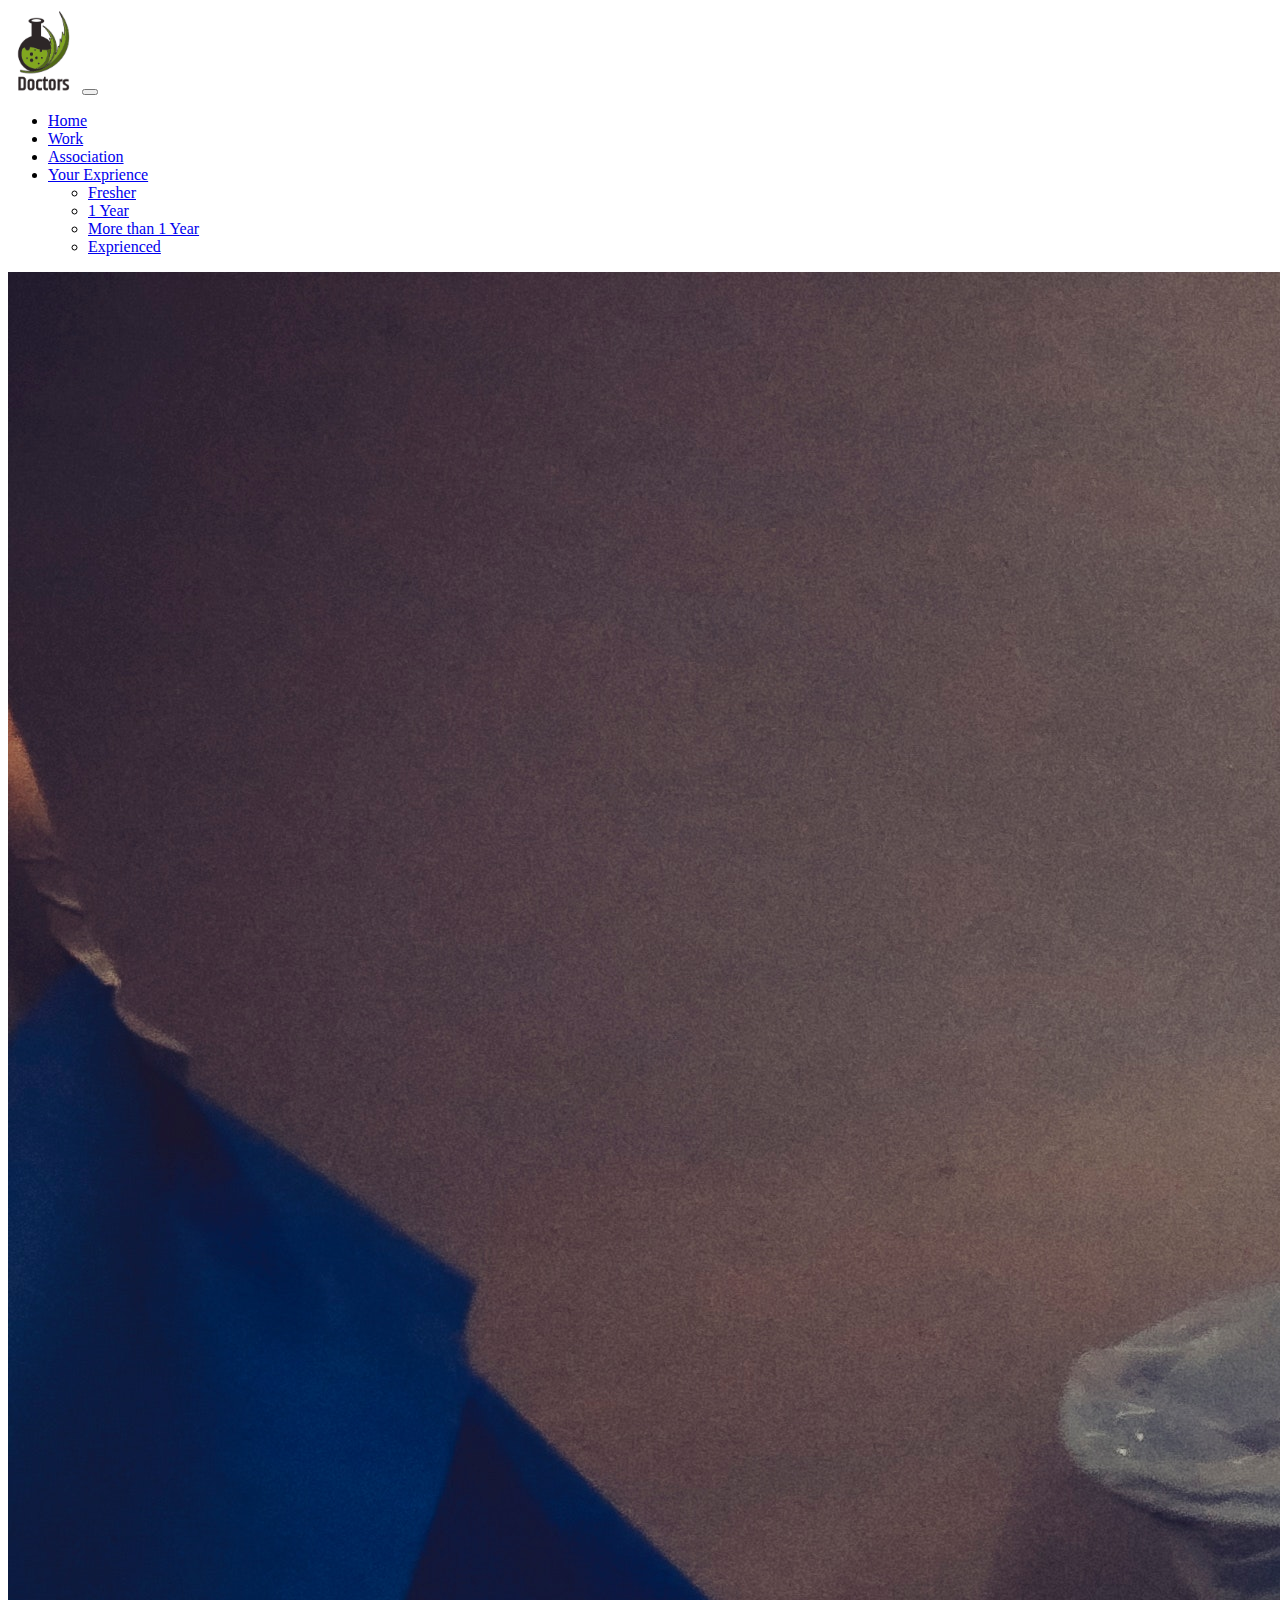
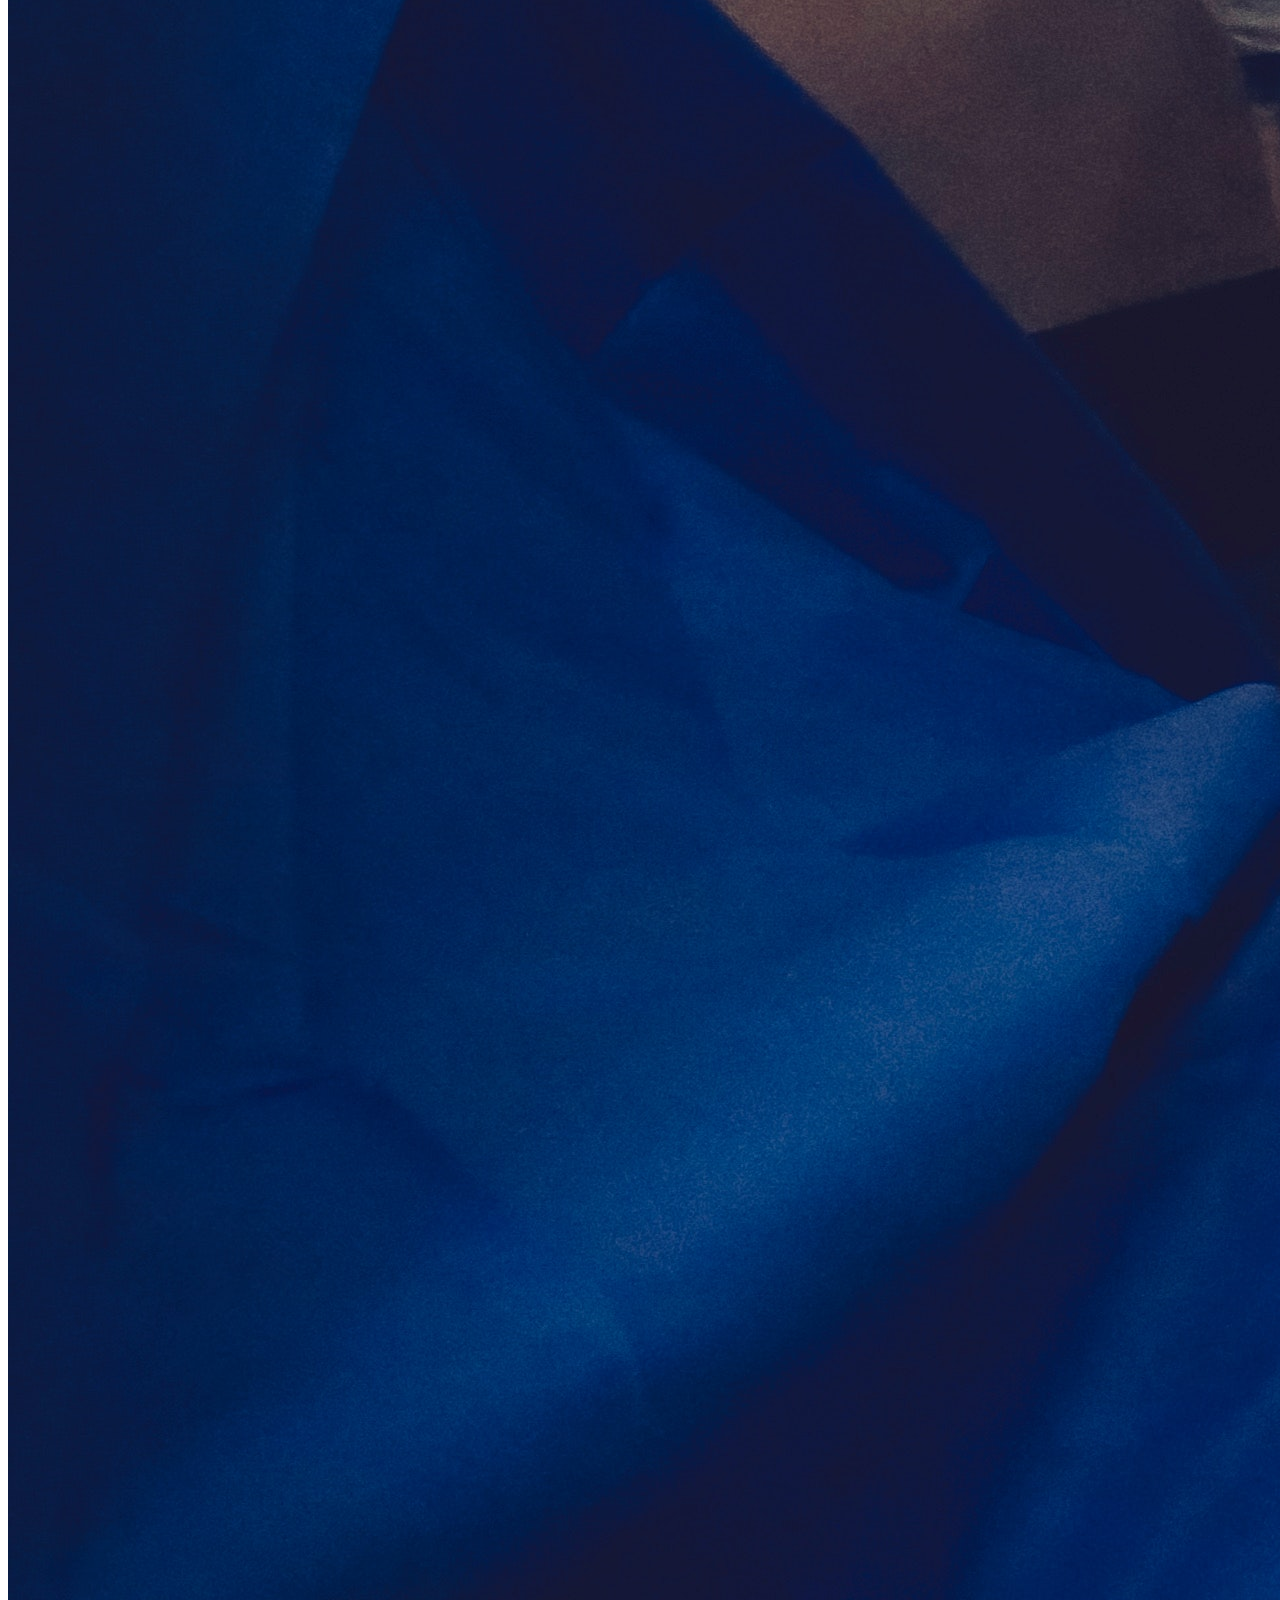
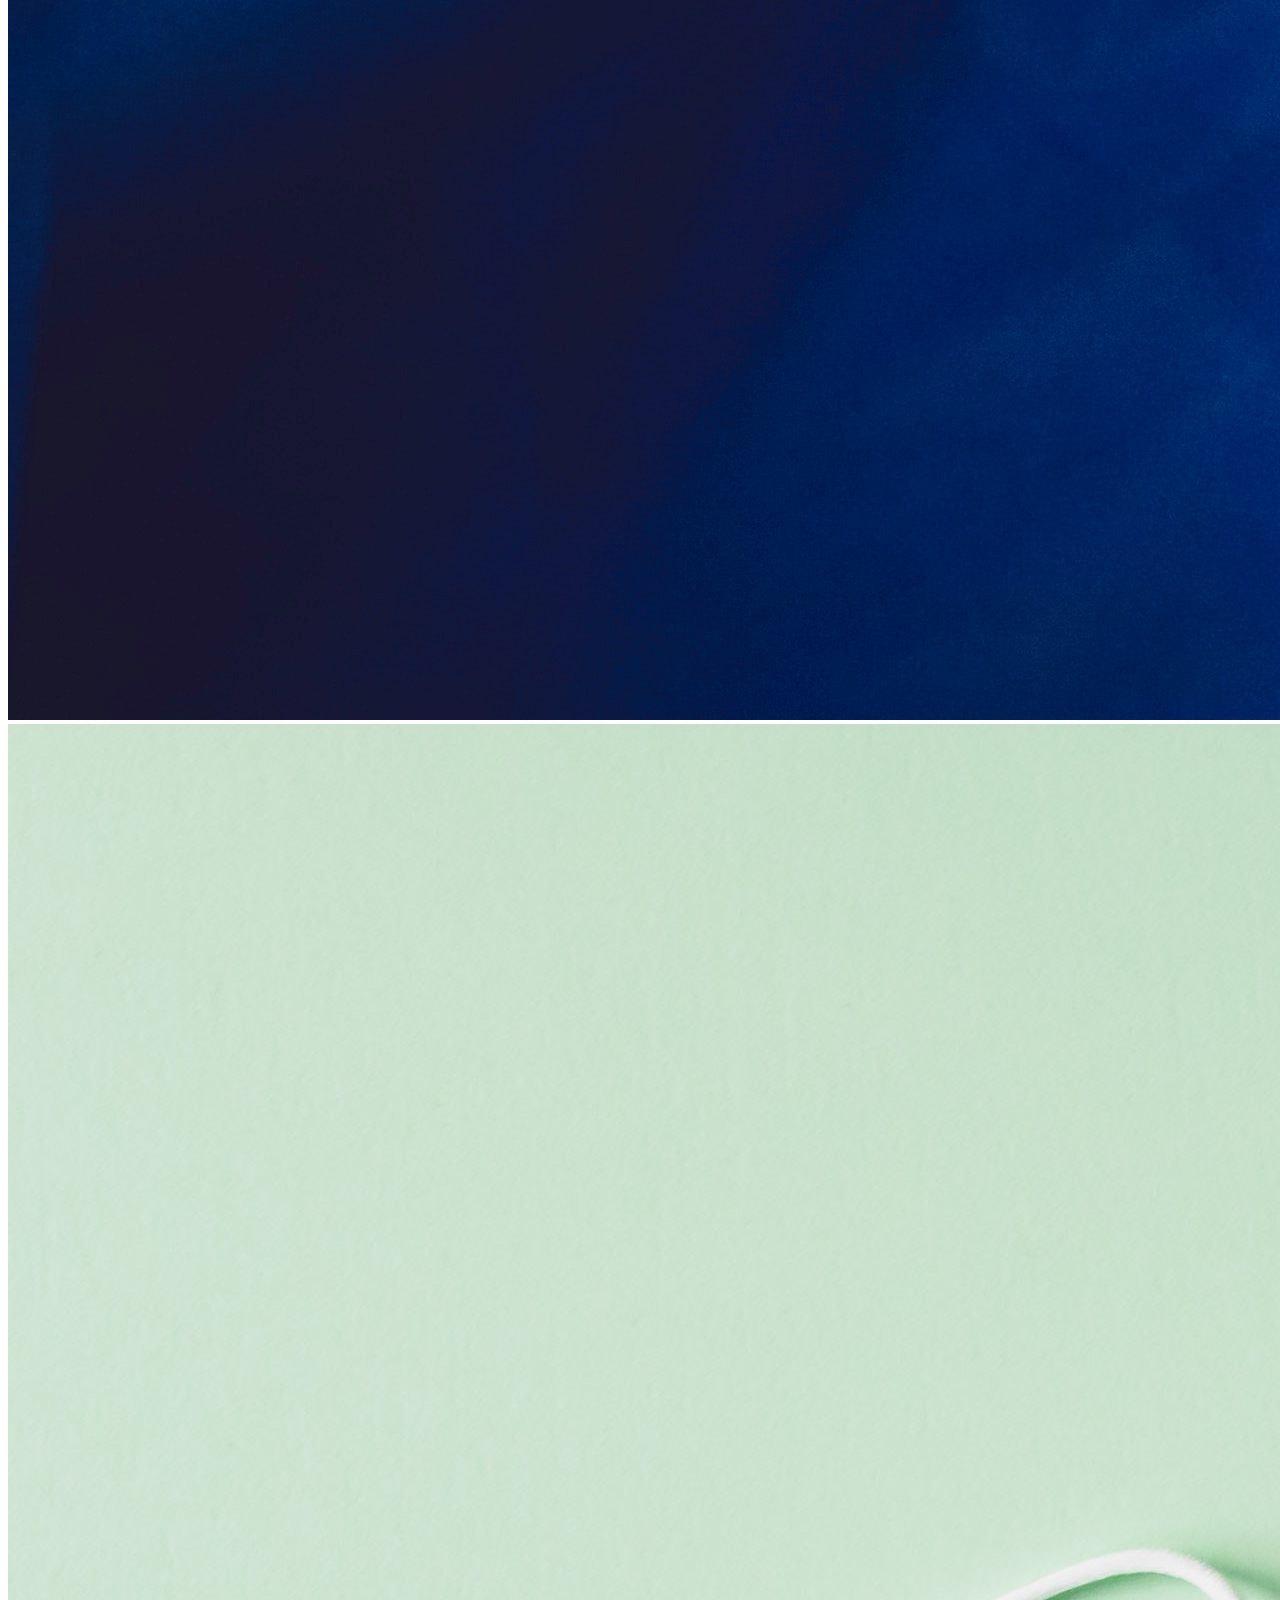
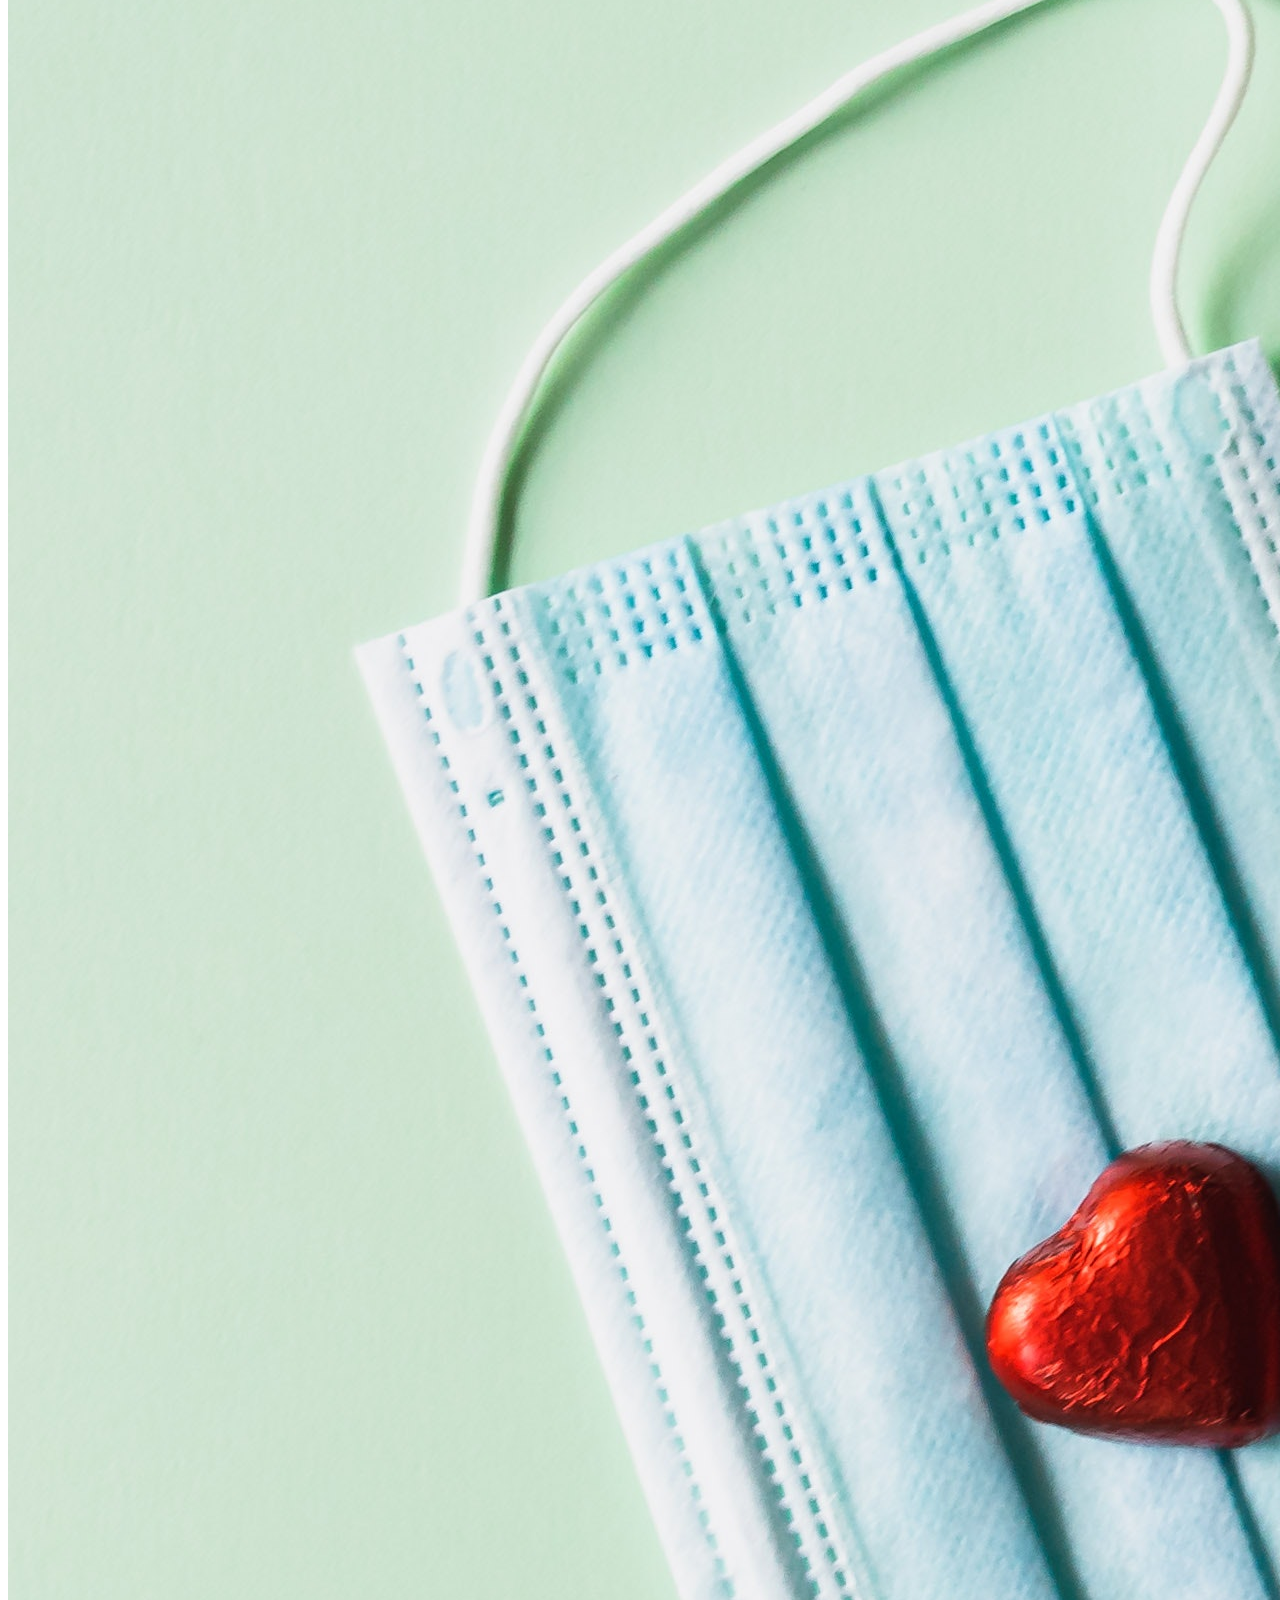
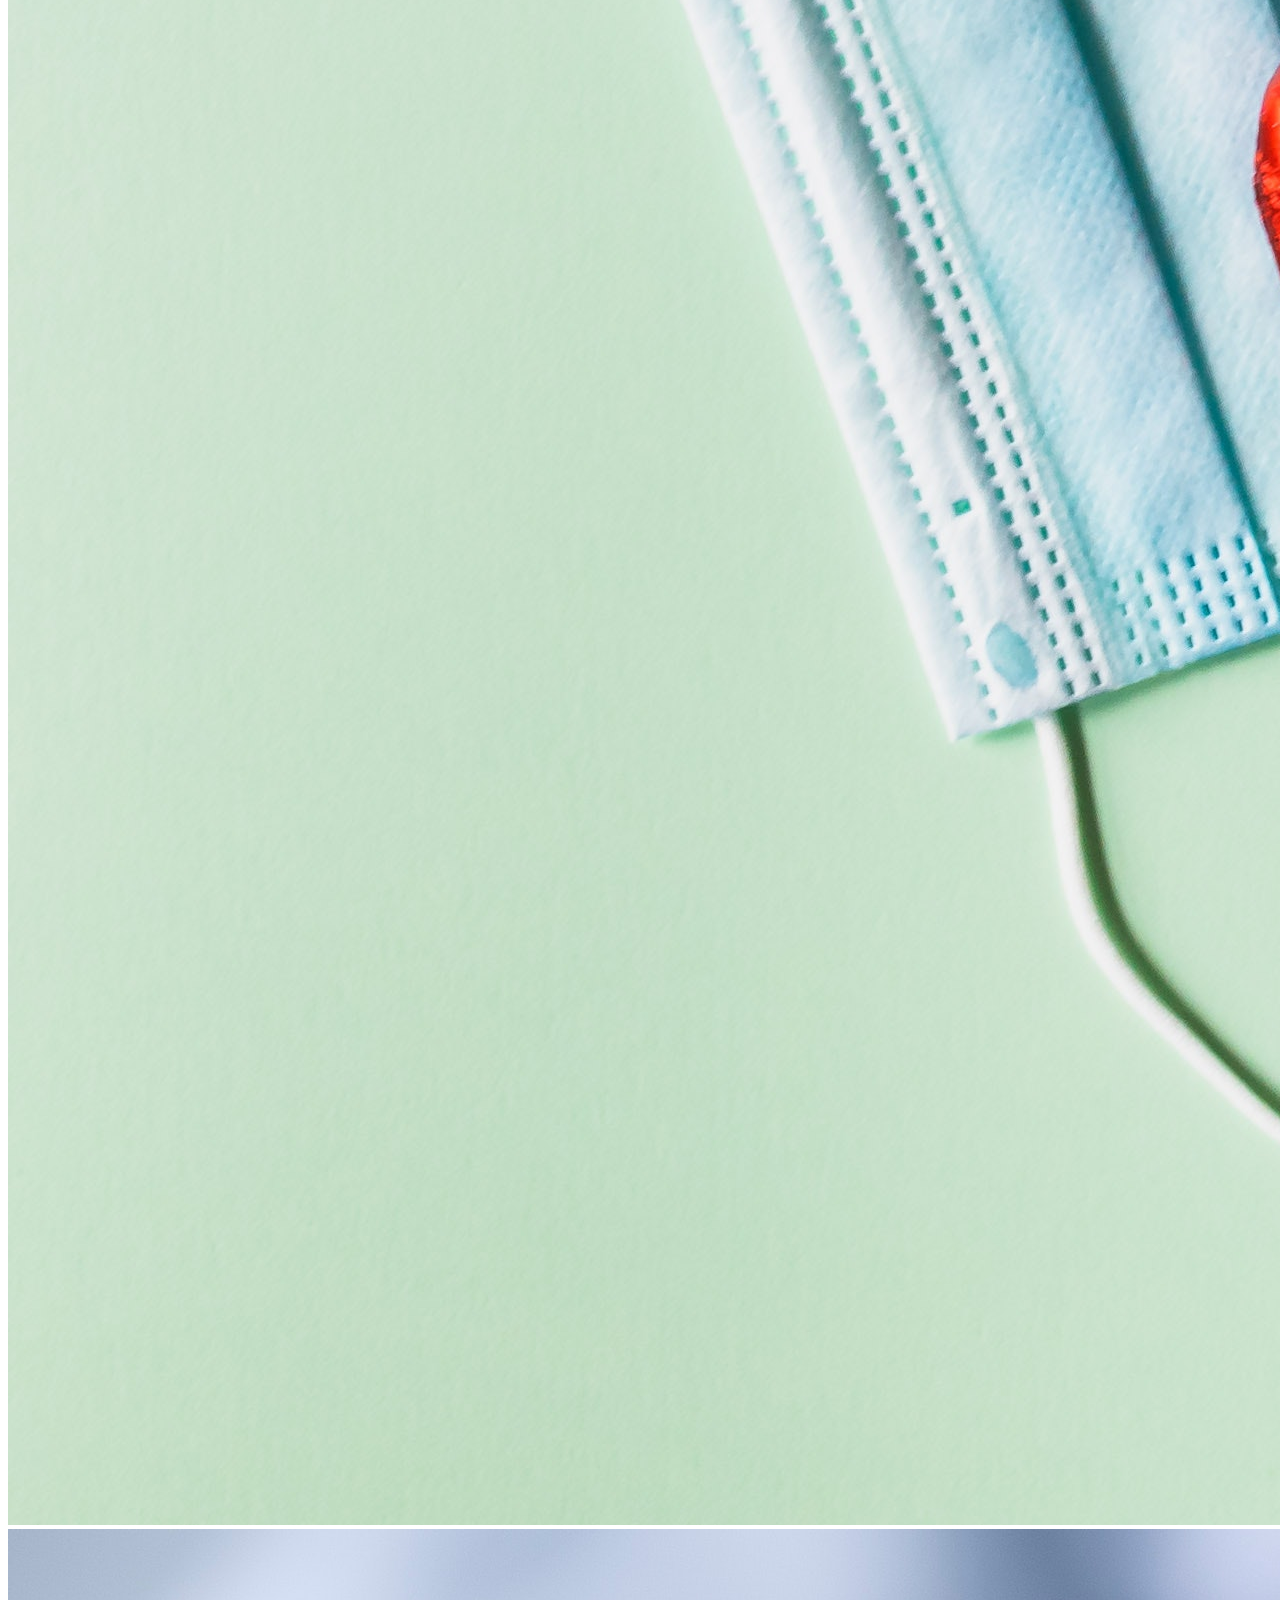
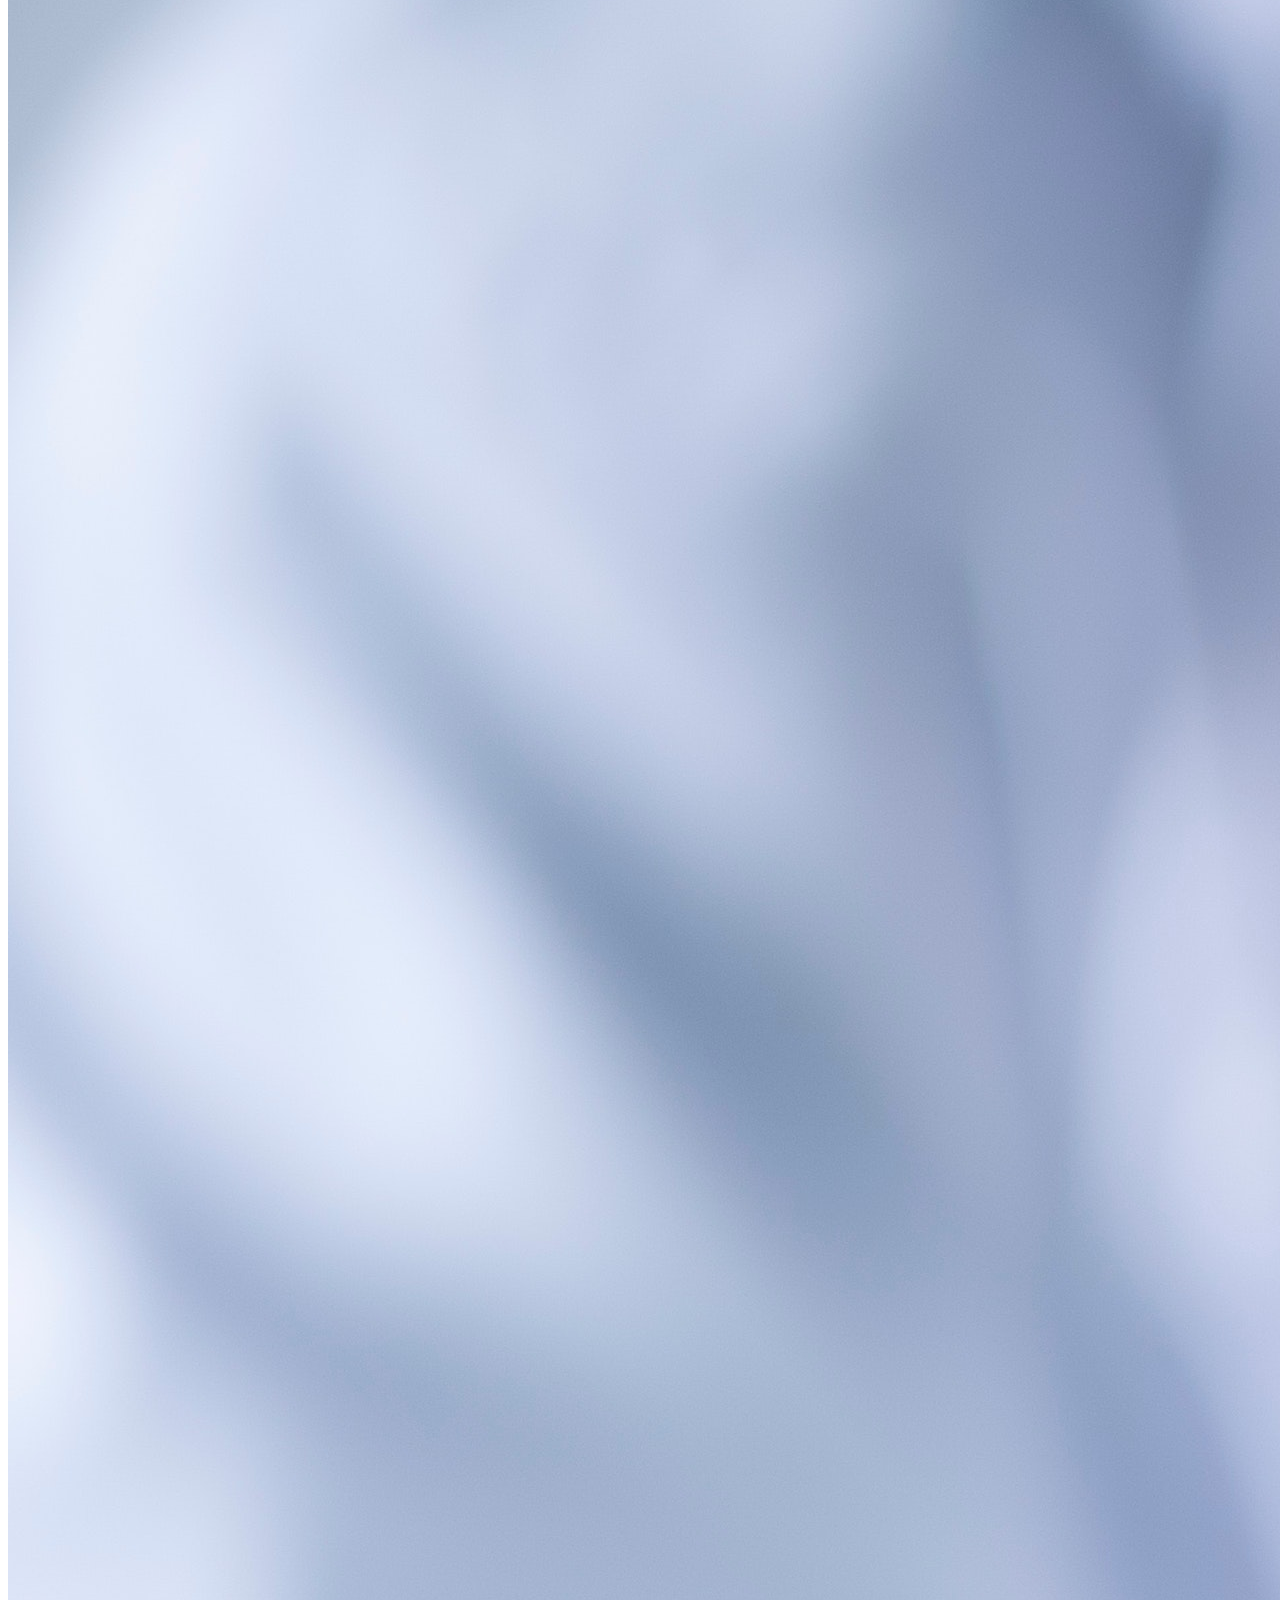
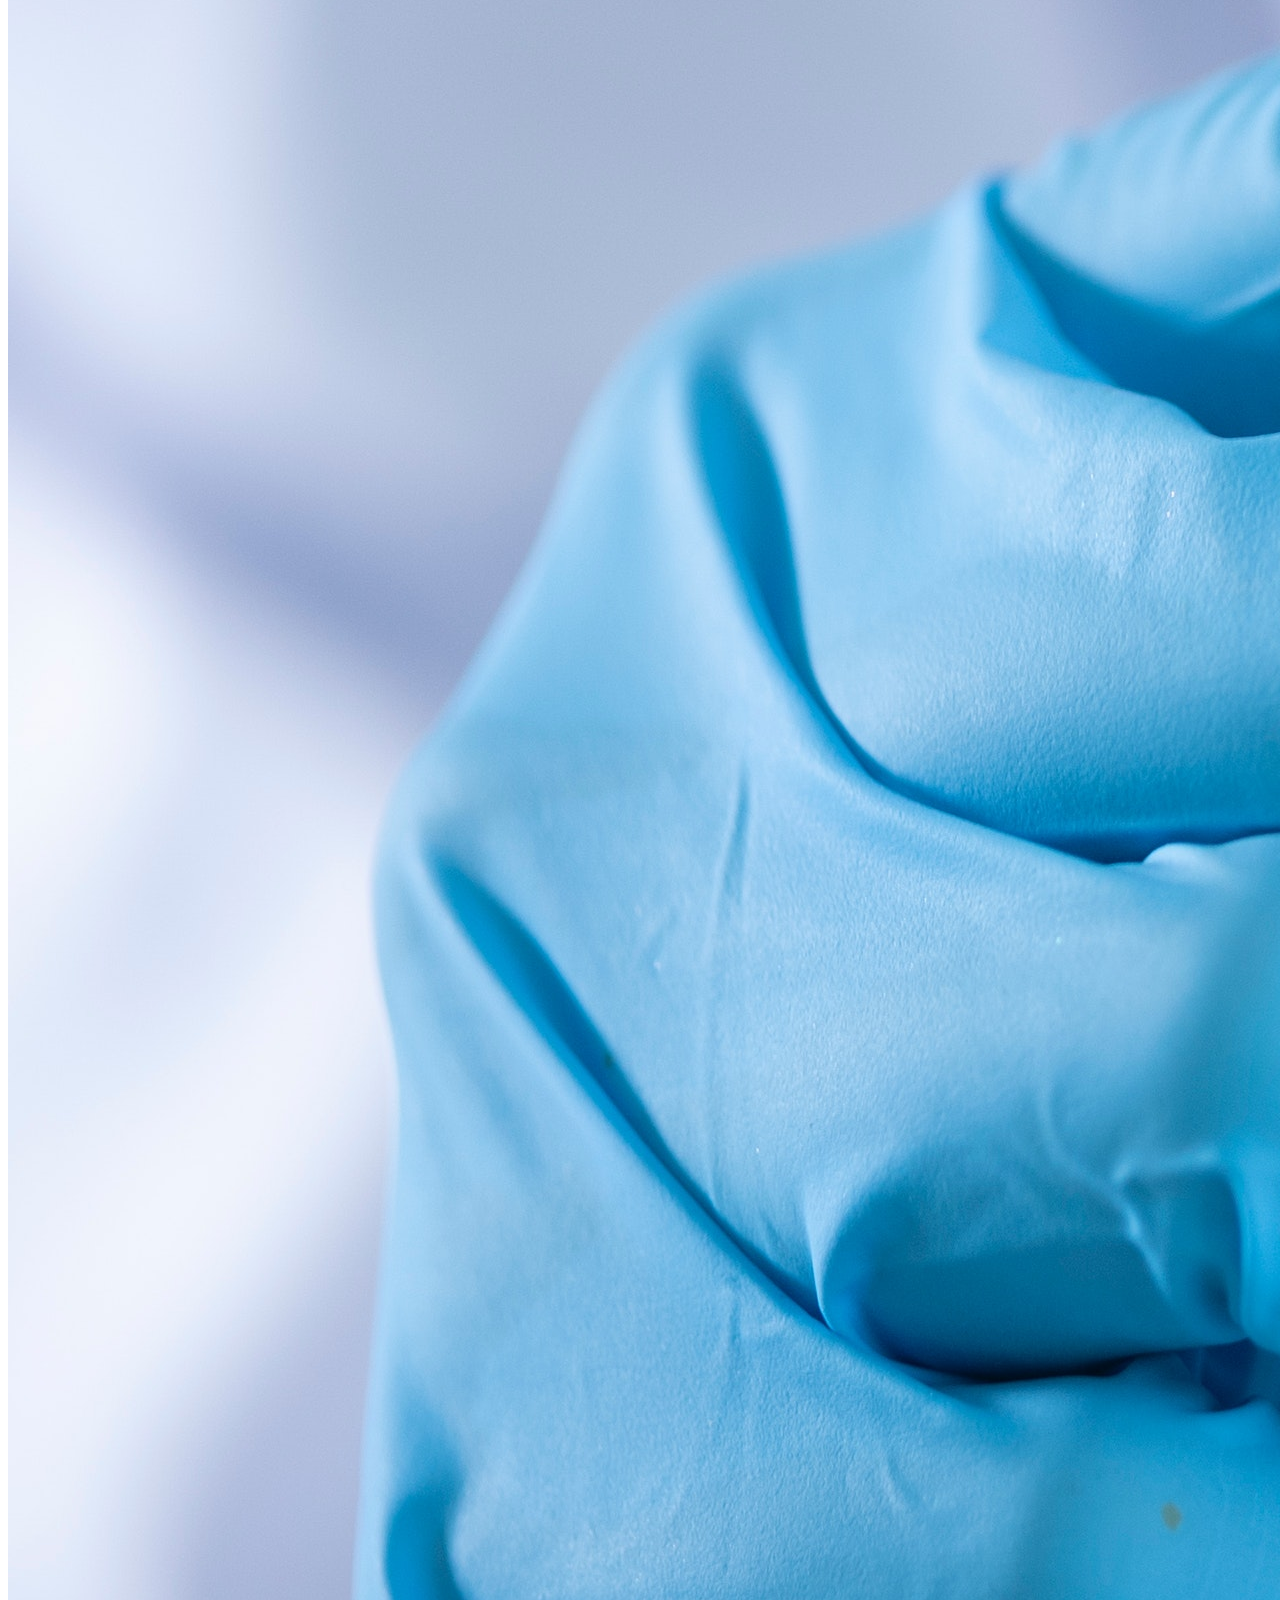
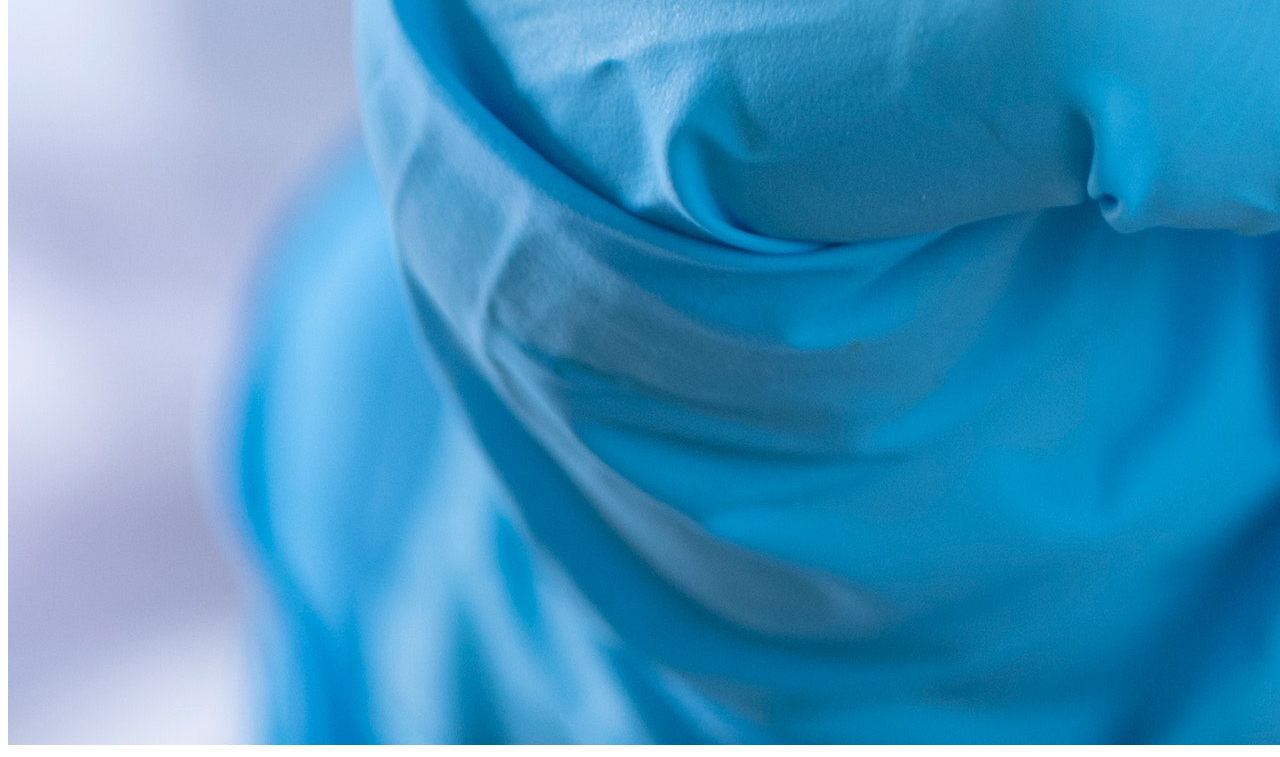
==== index.html @ 4e3b85be "half" ====
<!DOCTYPE html>
<html lang="en">
<head>
    <meta charset="UTF-8">
    <meta name="viewport" content="width=device-width, initial-scale=1.0">
    <link rel="shortcut icon" href="https://clipground.com/images/bootstrap-icon-png-8.png" type="image/x-icon">
    <title>The Docs</title>
    <link href="https://cdn.jsdelivr.net/npm/bootstrap@5.3.2/dist/css/bootstrap.min.css" rel="stylesheet" integrity="sha384-T3c6CoIi6uLrA9TneNEoa7RxnatzjcDSCmG1MXxSR1GAsXEV/Dwwykc2MPK8M2HN" crossorigin="anonymous">
</head>

<style>
   .navbar-brand img{
        width: 100%;
        max-width: 70px;
    }
</style>
<body>
    
    <!-- navbar -->
    <nav class="navbar navbar-expand-lg bg-body-tertiary">
        <div class="container-fluid" style="background-color: white
        ;">
          <a class="navbar-brand" href="#"><img src="./icon.png
            " alt=""></a>
          <button class="navbar-toggler" type="button" data-bs-toggle="collapse" data-bs-target="#navbarNavDropdown" aria-controls="navbarNavDropdown" aria-expanded="false" aria-label="Toggle navigation">
            <span class="navbar-toggler-icon"></span>
          </button>
          <div class="collapse navbar-collapse" id="navbarNavDropdown">
            <ul class="navbar-nav">
              <li class="nav-item">
                <a class="nav-link active" aria-current="page" href="#">Home</a>
              </li>
              <li class="nav-item">
                <a class="nav-link" href="#">Work</a>
              </li>
              <li class="nav-item">
                <a class="nav-link" href="#">Association</a>
              </li>
              <li class="nav-item dropdown">
                <a class="nav-link dropdown-toggle" href="#" role="button" data-bs-toggle="dropdown" aria-expanded="false">
                  Your Exprience
                </a>
                <ul class="dropdown-menu">
                  <li><a class="dropdown-item" href="#">Fresher</a></li>
                  <li><a class="dropdown-item" href="#">1 Year</a></li>
                  <li><a class="dropdown-item" href="#"> More than 1 Year</a></li>
                  <li><a class="dropdown-item" href="#">Exprienced</a></li>
                </ul>
              </li>
            </ul>
          </div>
        </div>
      </nav>


        <!-- slider -->
        <div id="carouselExampleSlidesOnly" class="carousel slide" data-bs-ride="carousel">
            <div class="carousel-inner">
              <div class="carousel-item active">
                <img src="./pexels-vidal-balielo-jr-3376790.jpg" class="img-fluid" alt="...">
              </div>
              <div class="carousel-item">
                <img src="./pexels-karolina-grabowska-4386489.jpg" class="img-fluid" alt="...">
              </div>
              <div class="carousel-item">
                <img src="./pexels-chokniti-khongchum-2280568.jpg" class="img-fluid" alt="...">
              </div>
            </div>
          </div>


          <!-- cards -->
          

    <script src="https://cdn.jsdelivr.net/npm/bootstrap@5.3.2/dist/js/bootstrap.bundle.min.js" integrity="sha384-C6RzsynM9kWDrMNeT87bh95OGNyZPhcTNXj1NW7RuBCsyN/o0jlpcV8Qyq46cDfL" crossorigin="anonymous"></script>
</body>
</html>
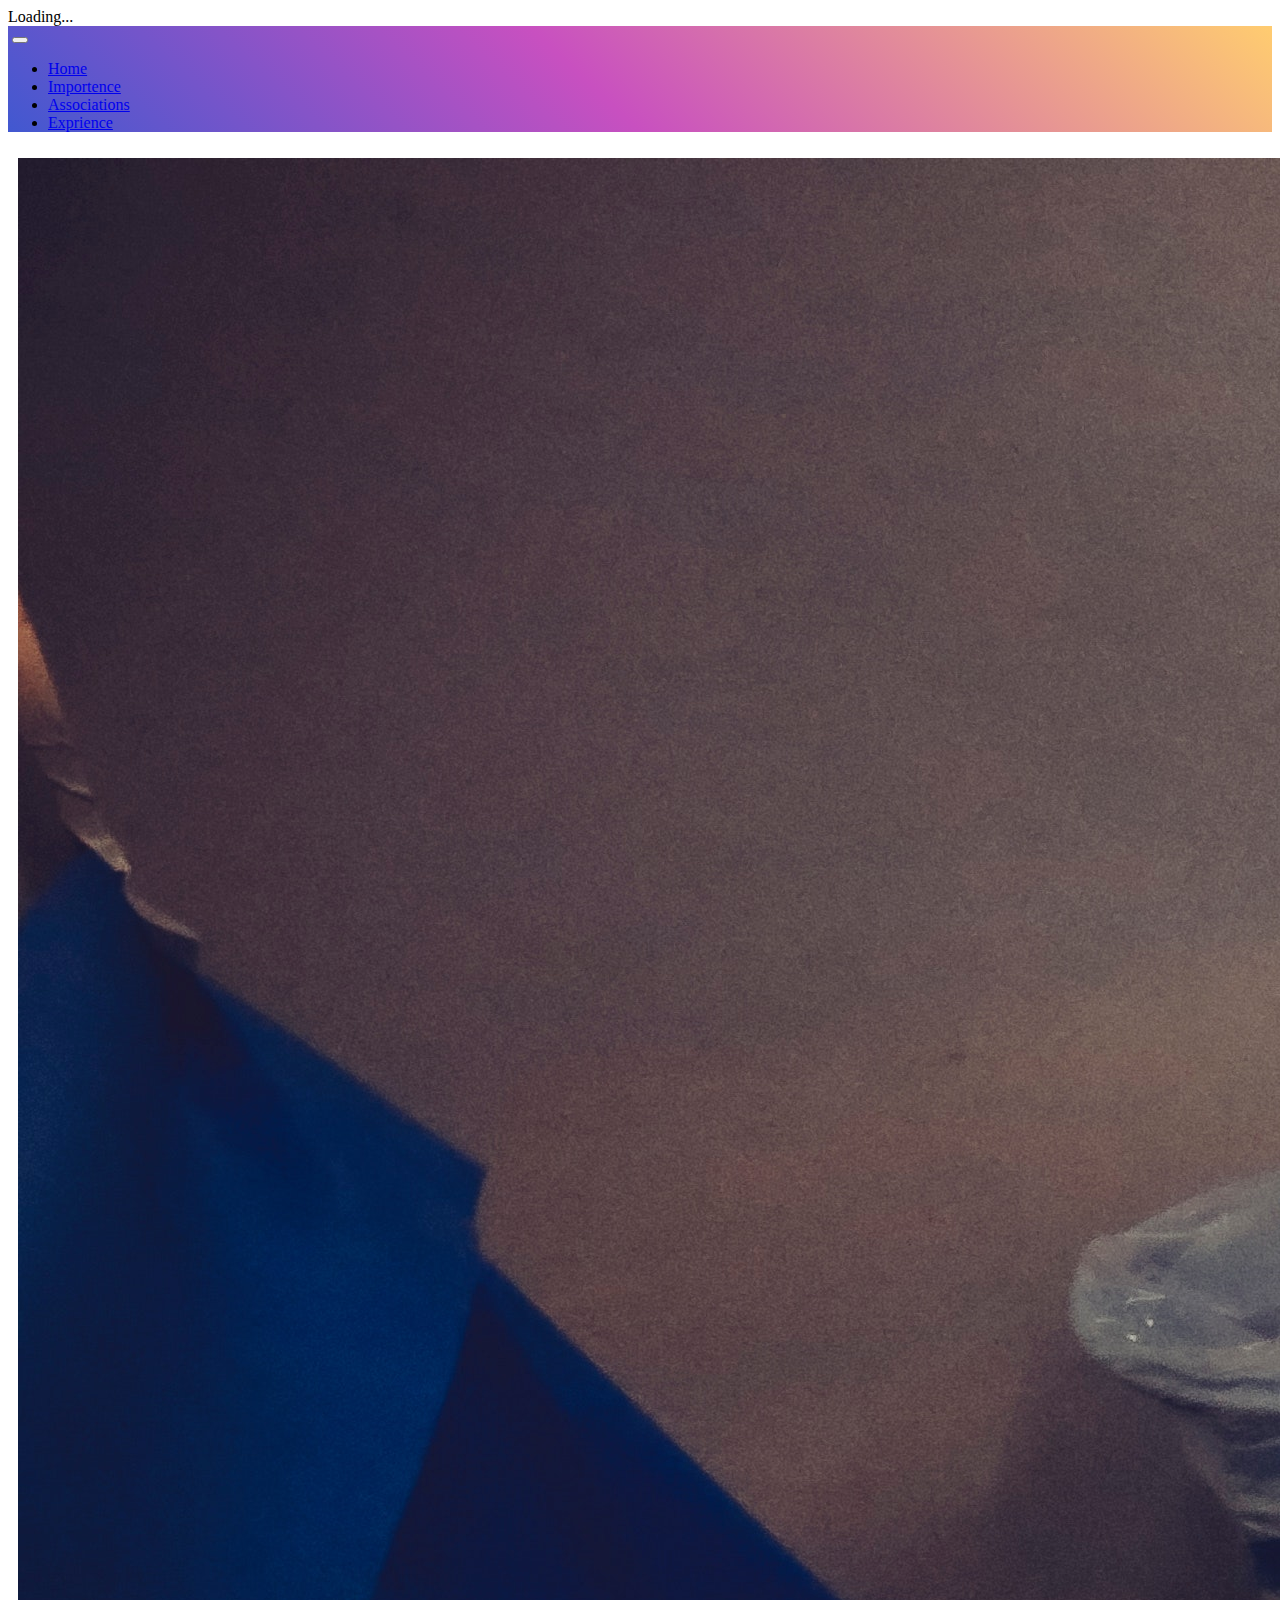
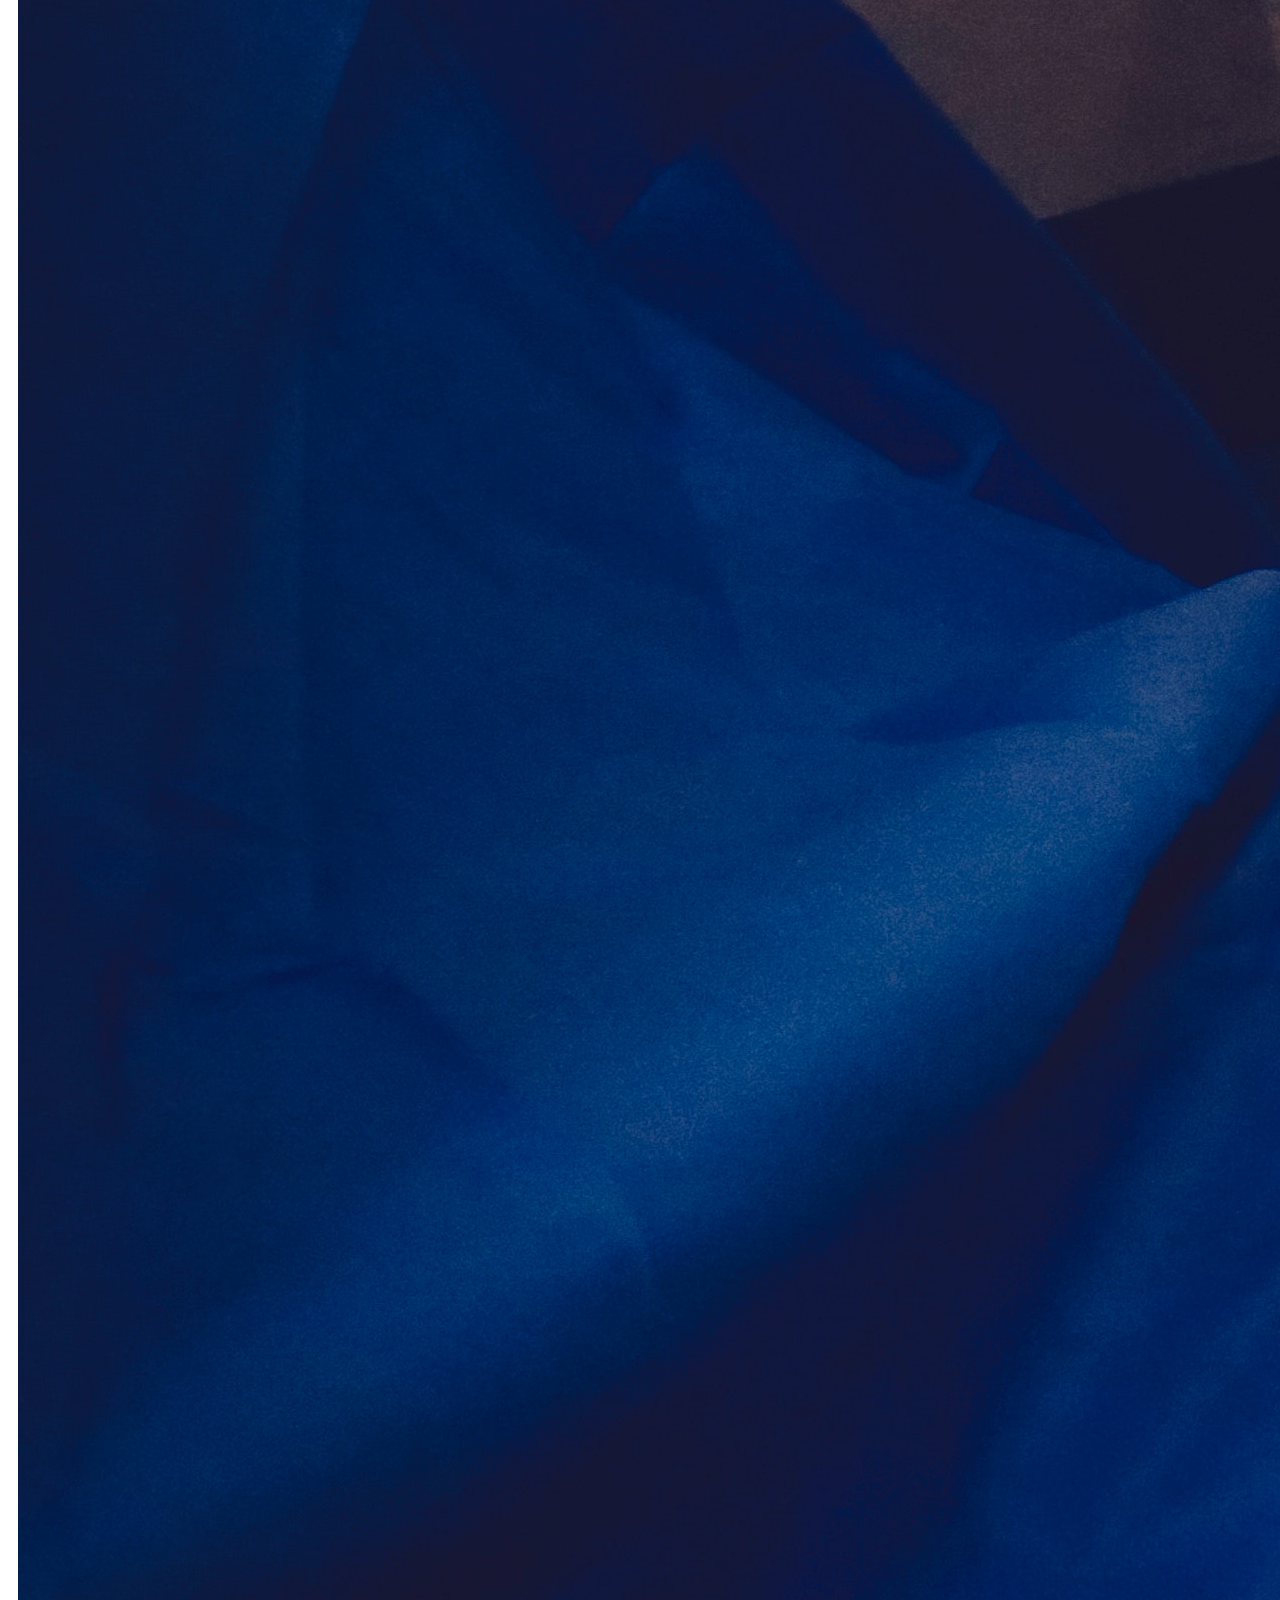
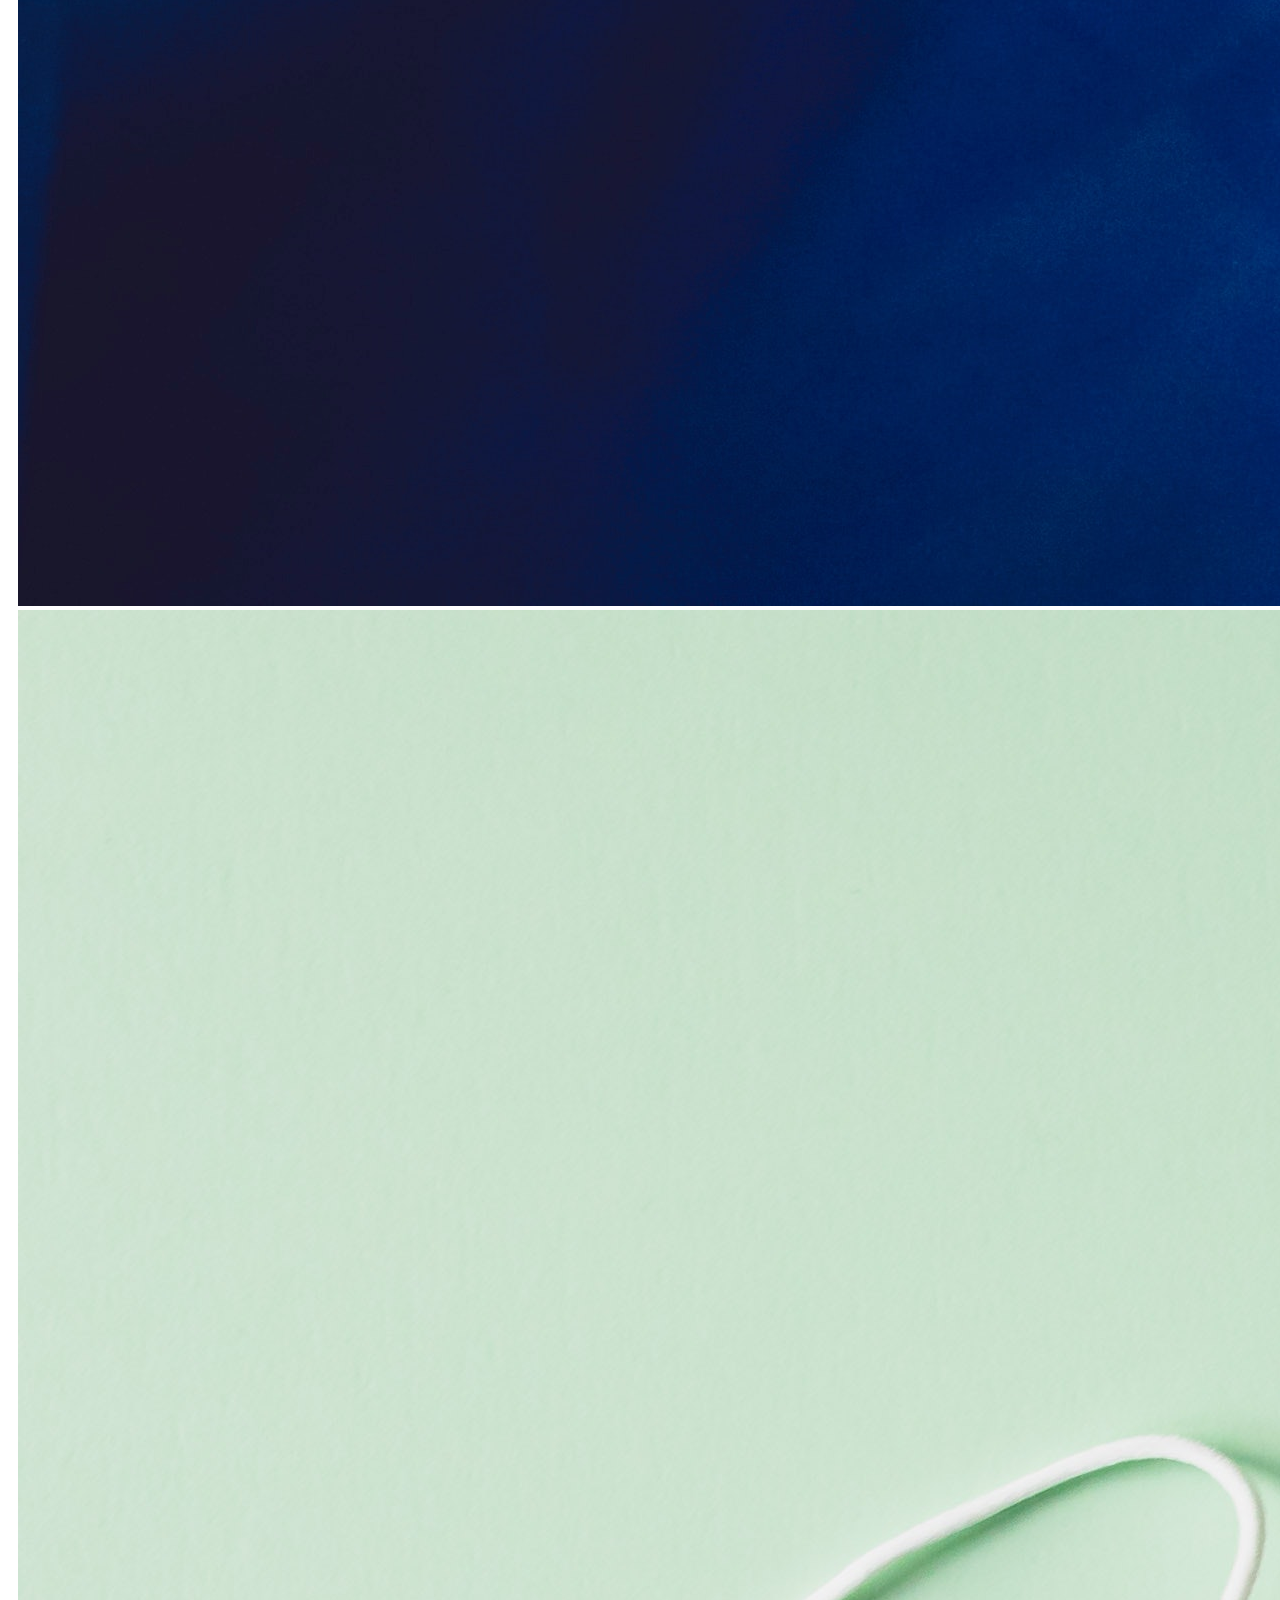
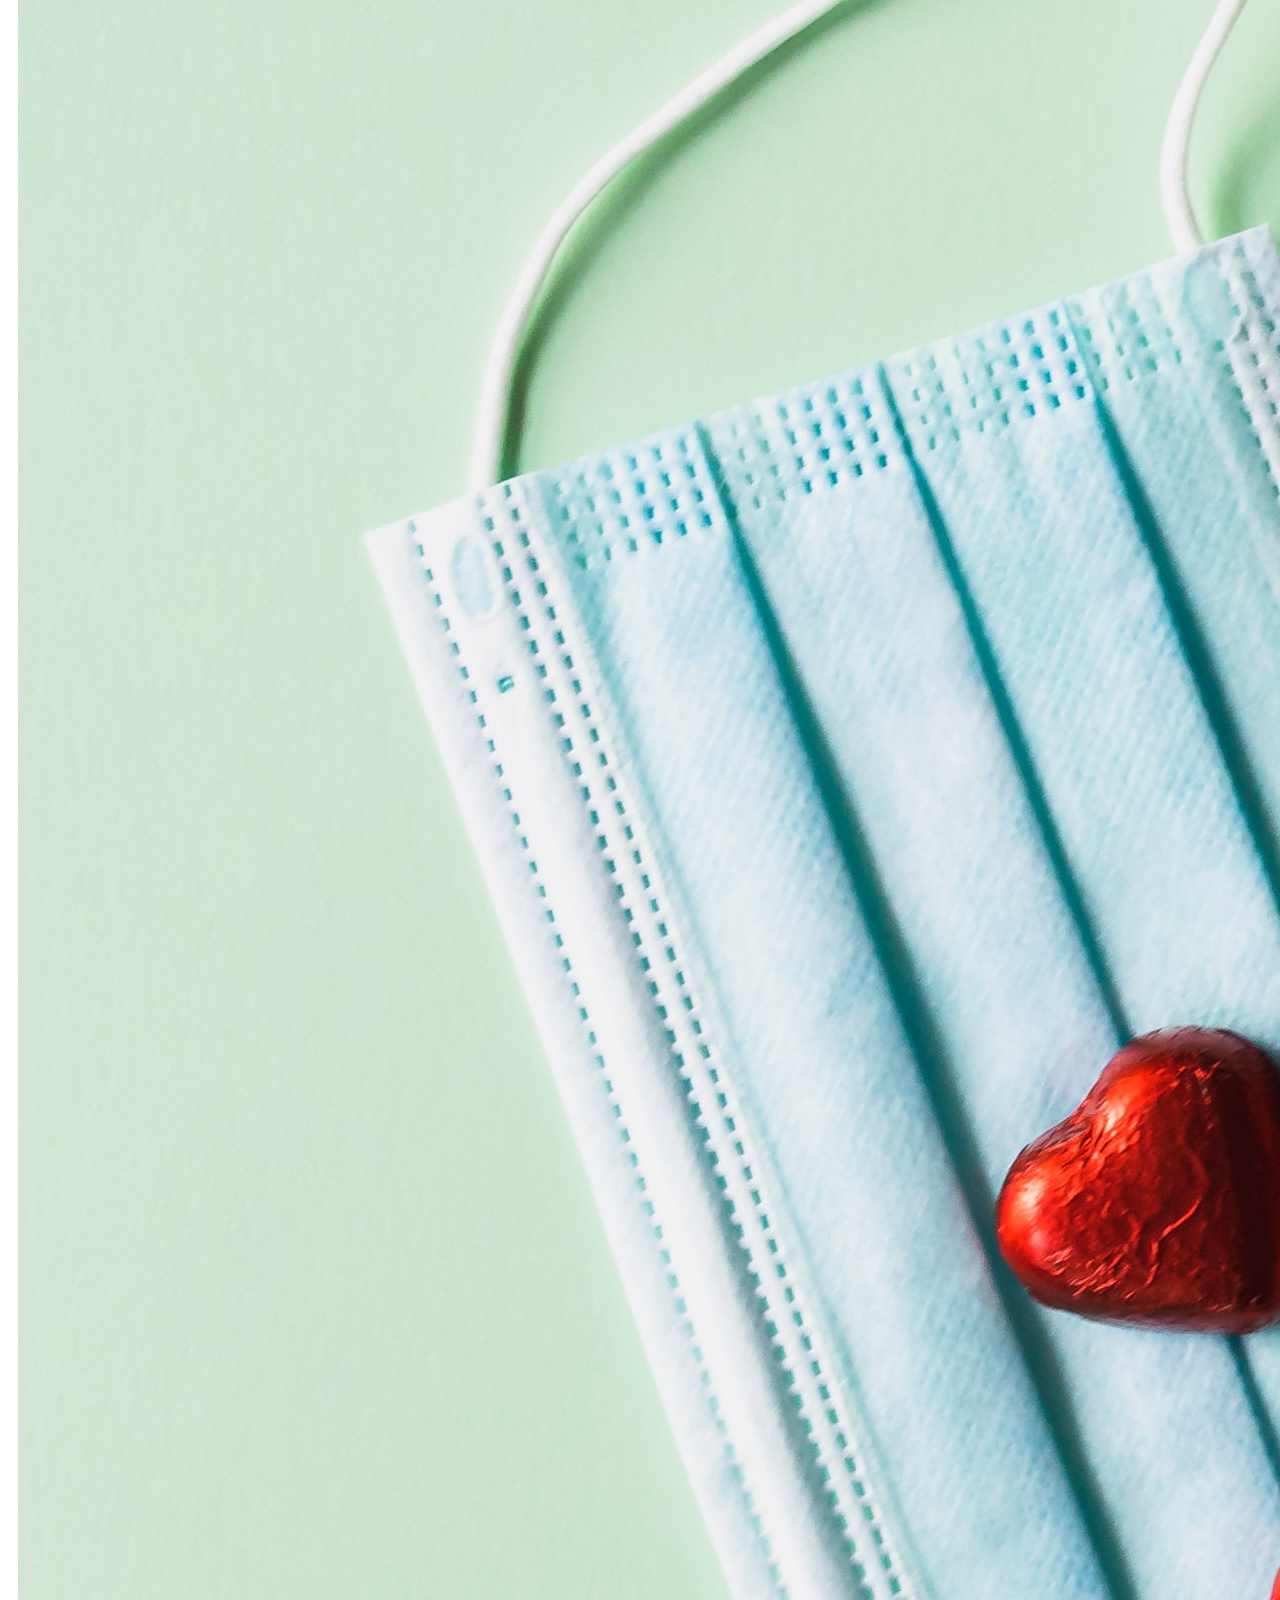
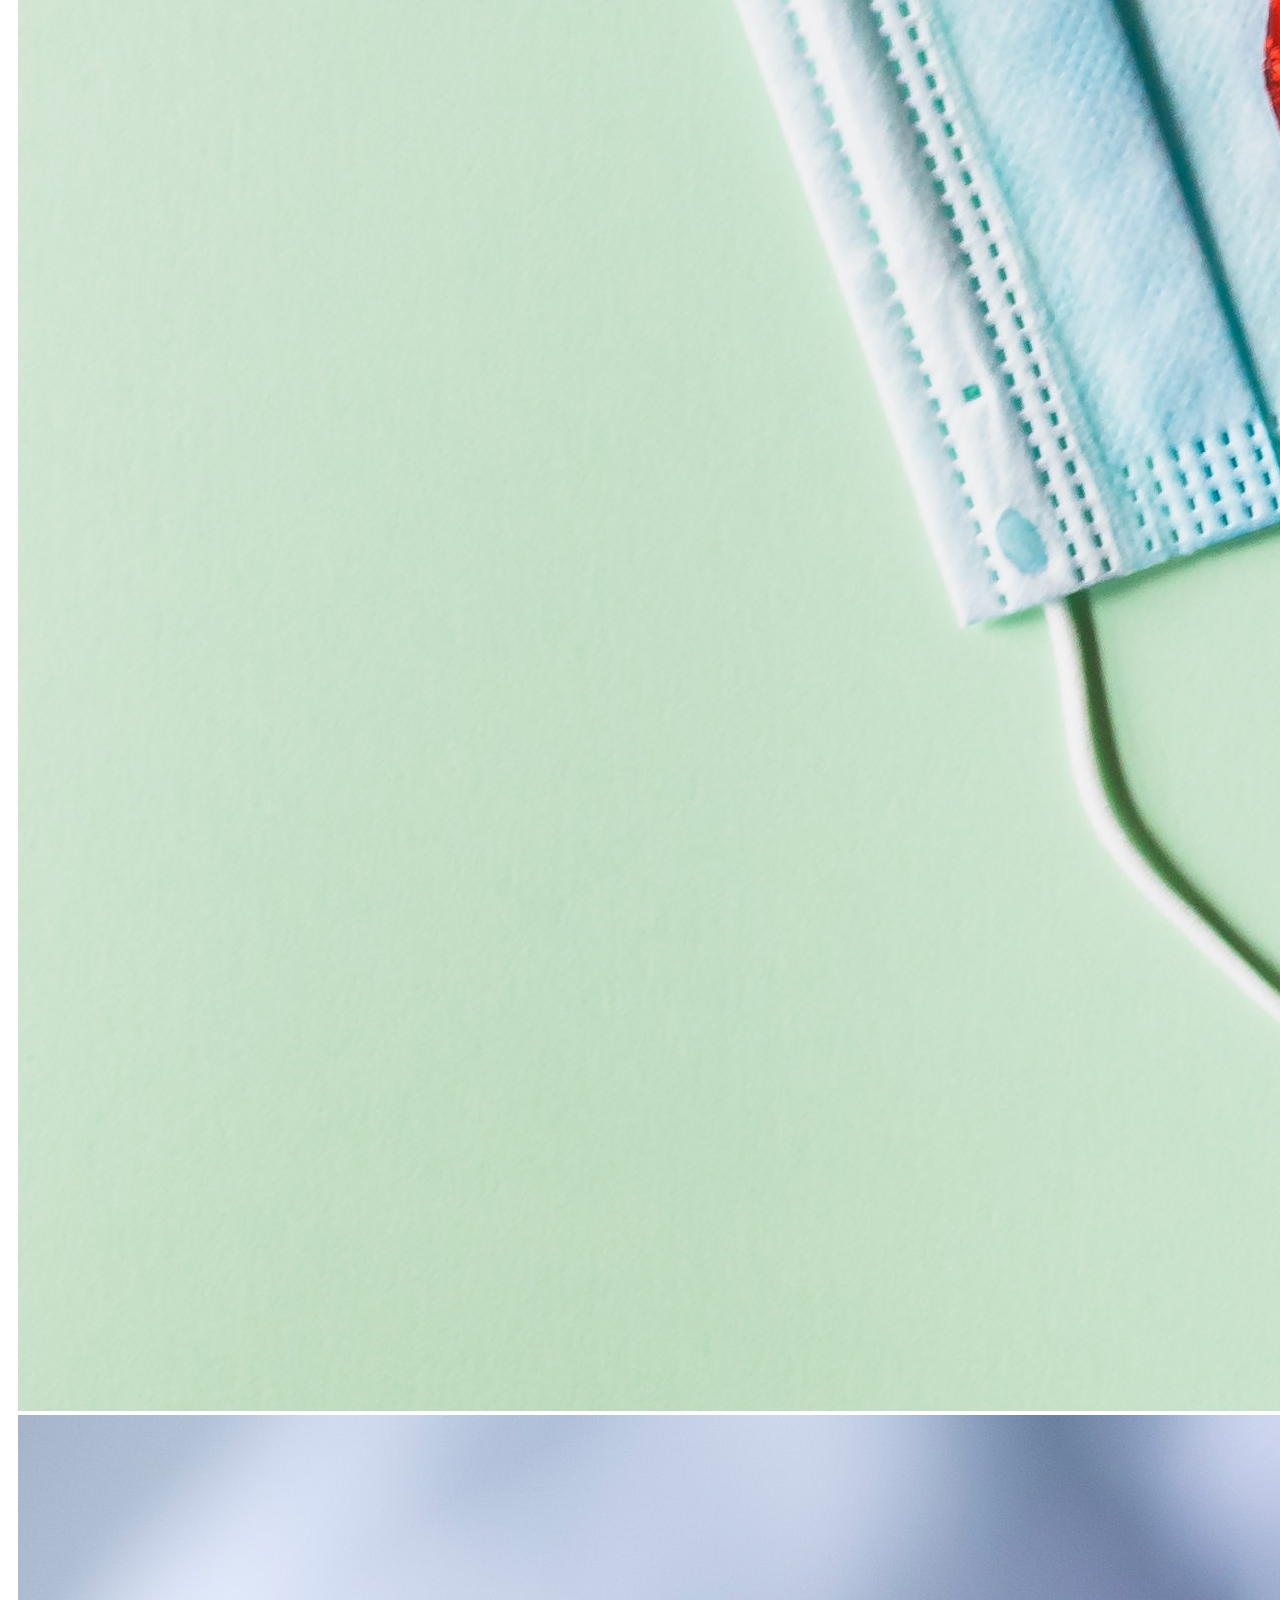
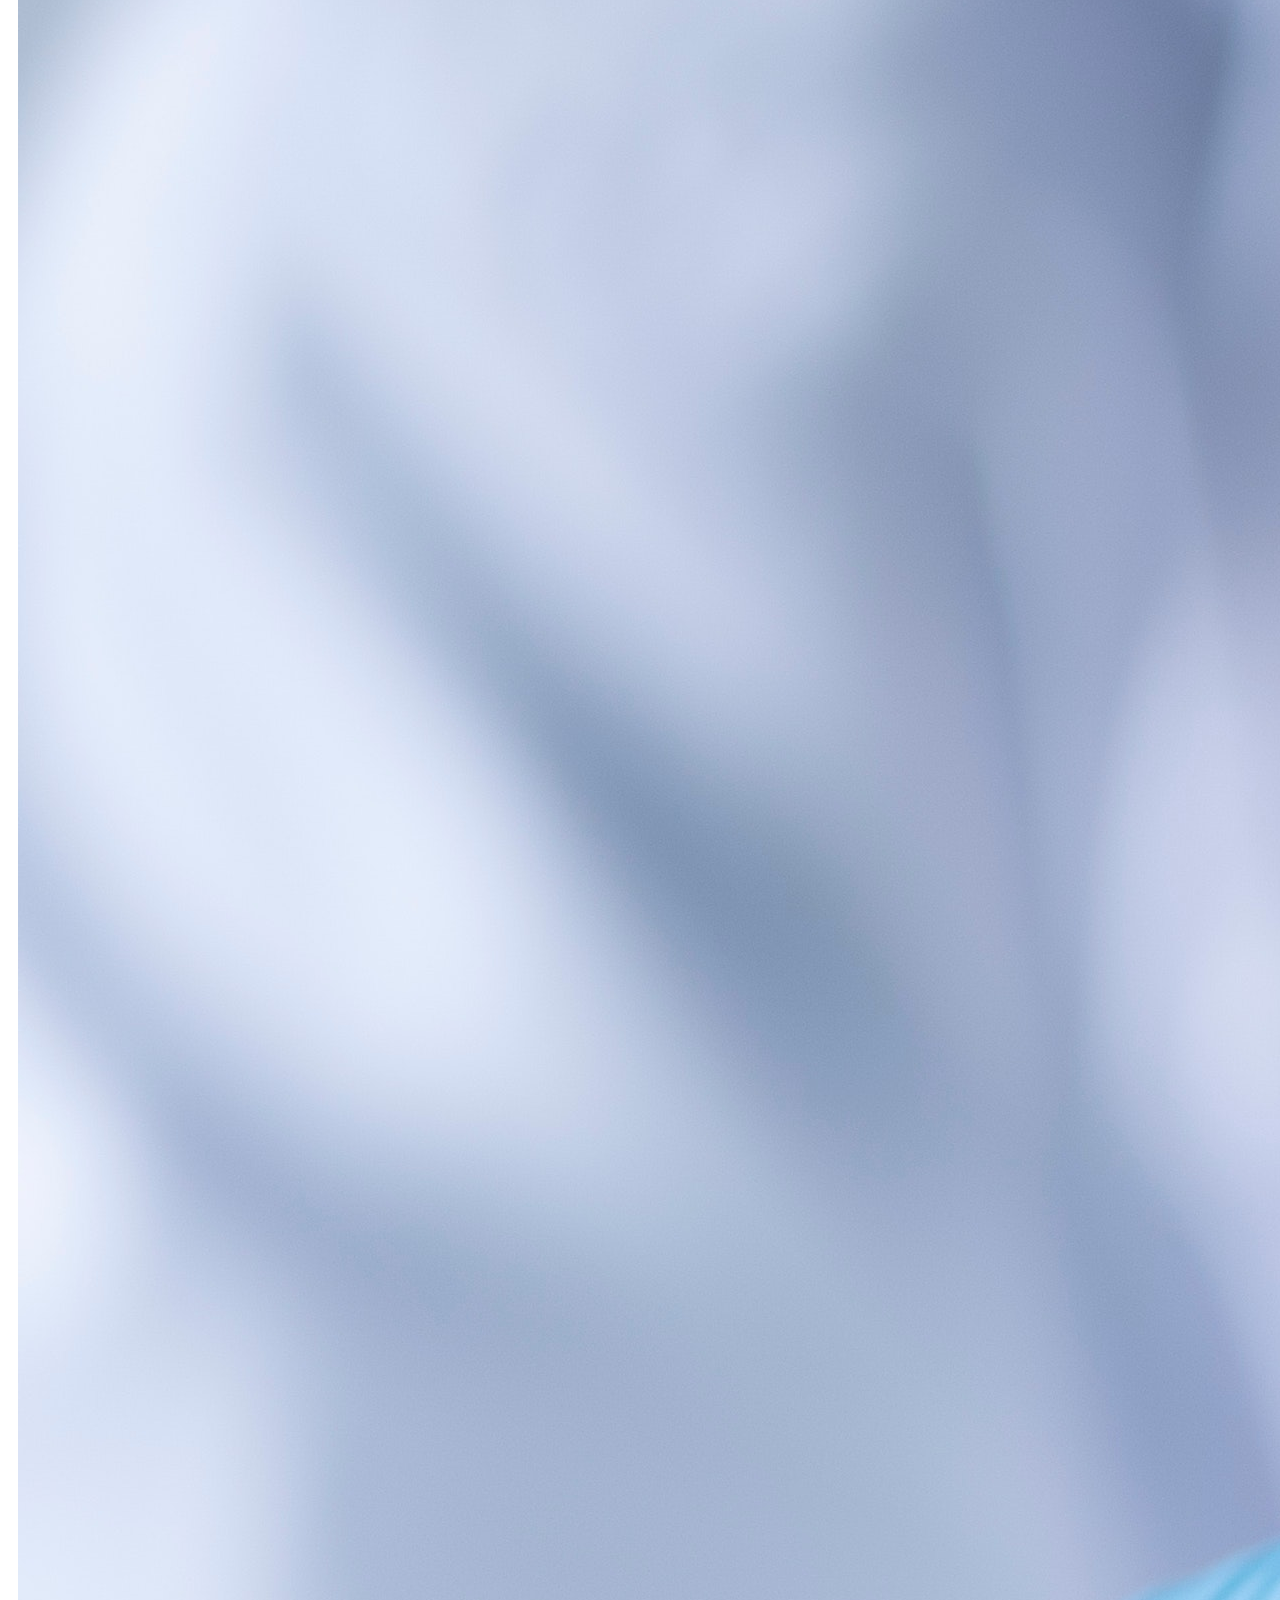
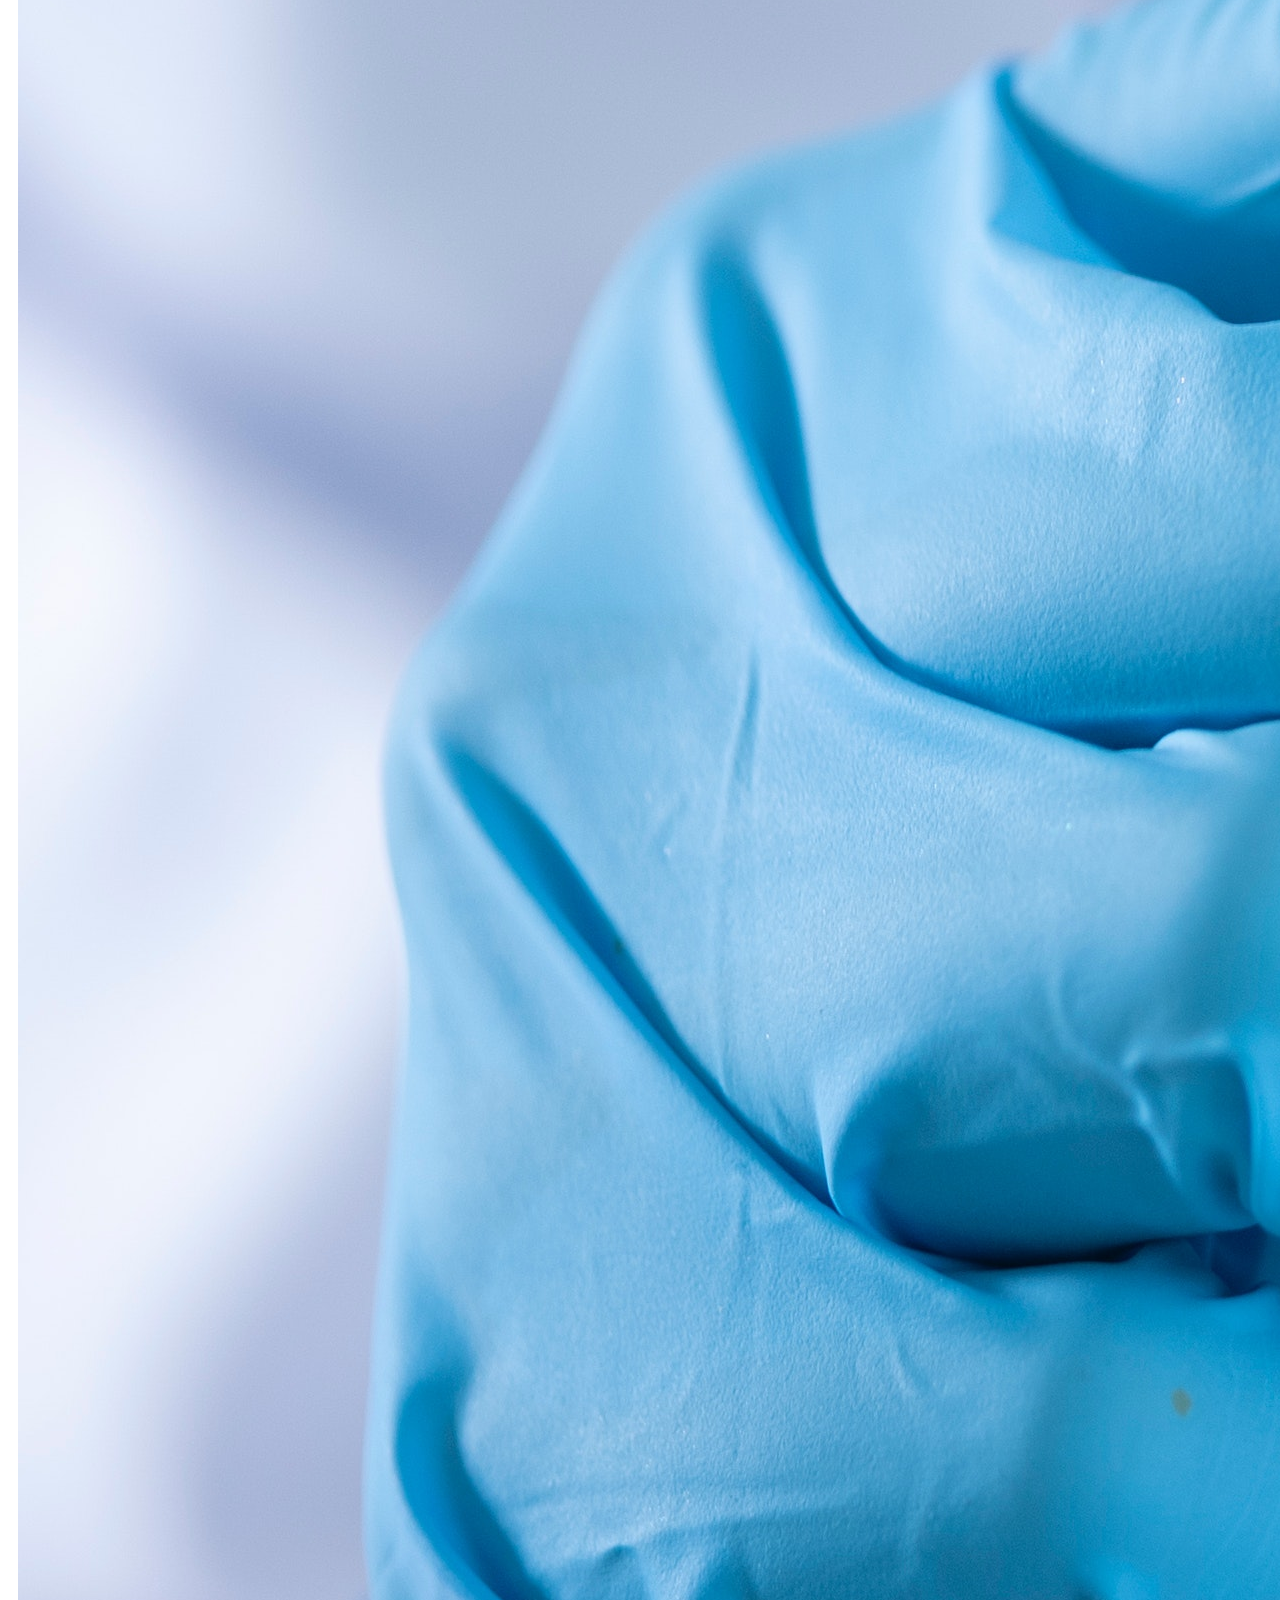
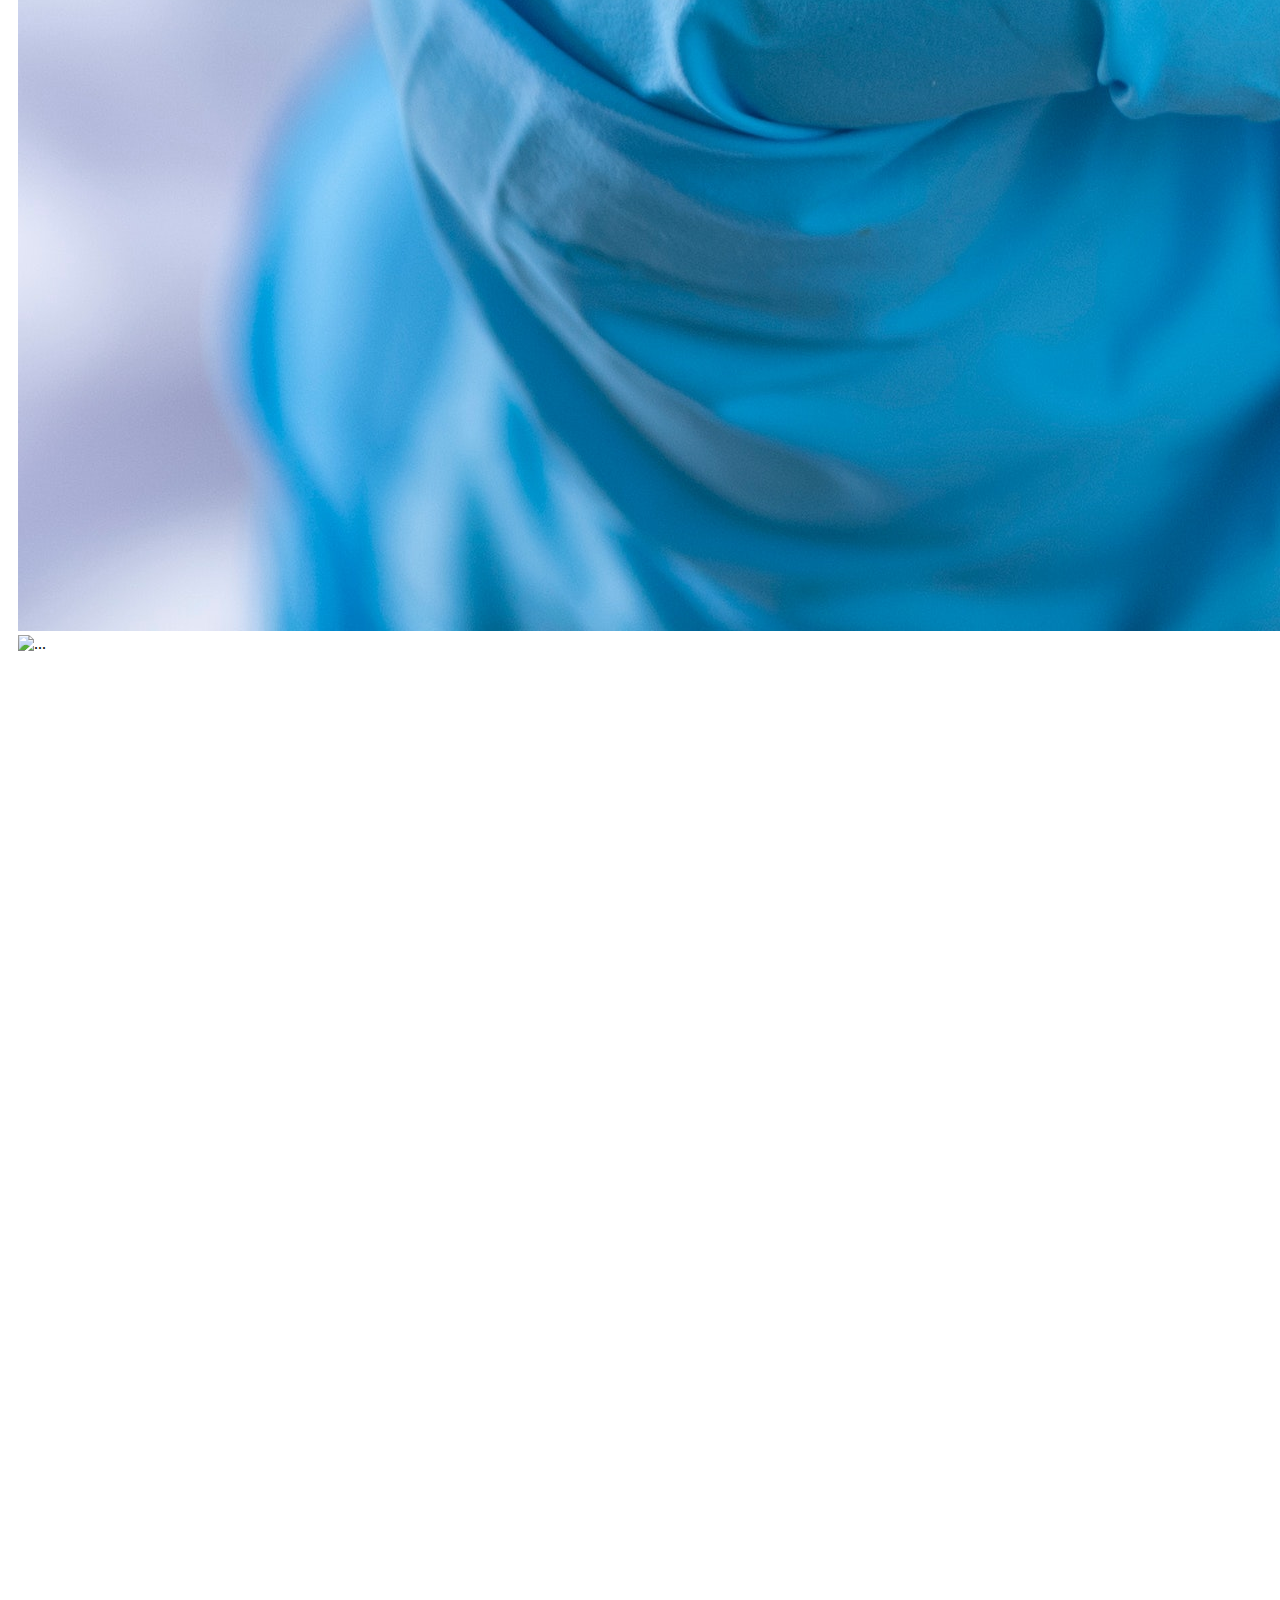
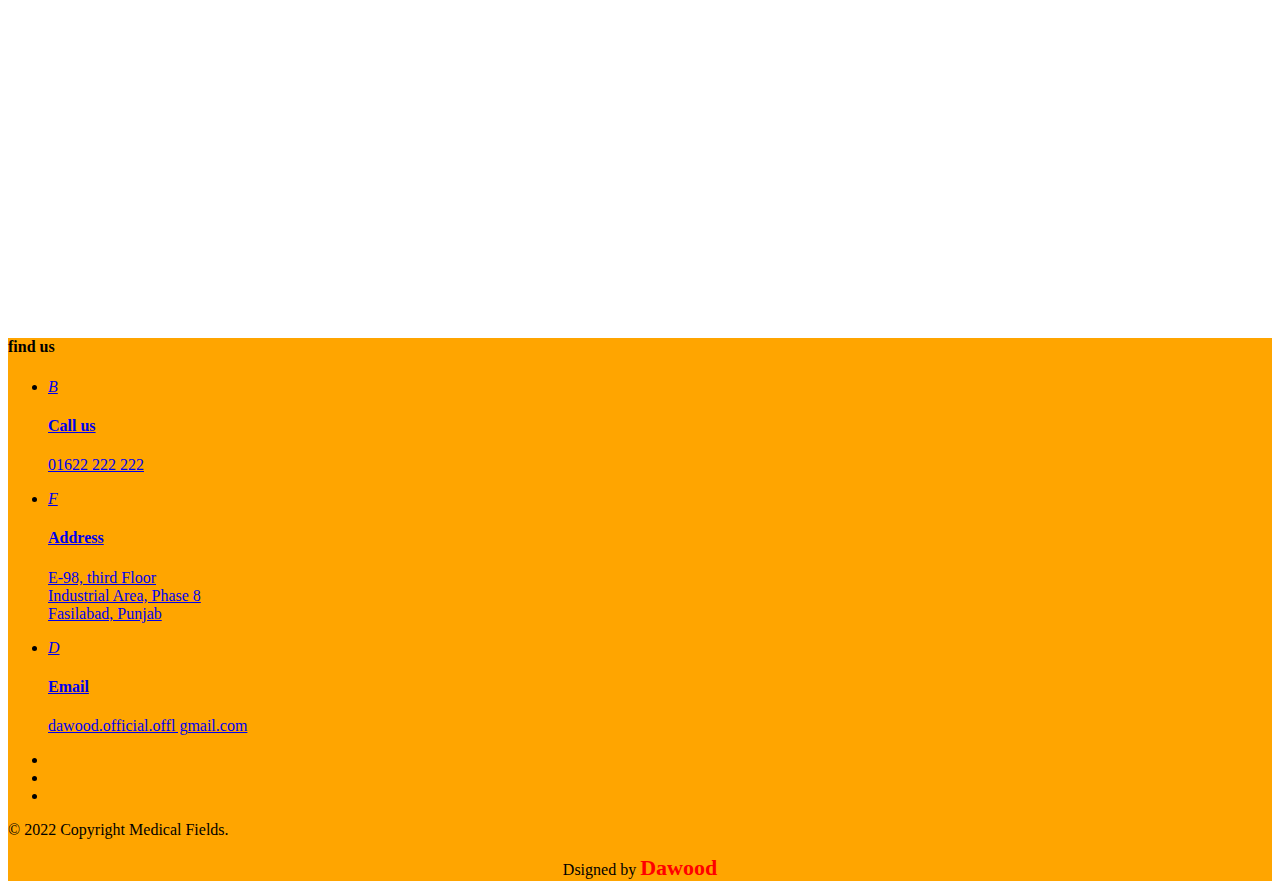
==== commit 74b72f98: "complete" ====
--- a/index.html
+++ b/index.html
@@ -5,47 +5,43 @@
     <meta name="viewport" content="width=device-width, initial-scale=1.0">
     <link rel="shortcut icon" href="https://clipground.com/images/bootstrap-icon-png-8.png" type="image/x-icon">
     <title>The Docs</title>
+    <link rel="stylesheet" href="style.css">
+     <link rel="stylesheet" href="https://unpkg.com/aos@next/dist/aos.css" />
     <link href="https://cdn.jsdelivr.net/npm/bootstrap@5.3.2/dist/css/bootstrap.min.css" rel="stylesheet" integrity="sha384-T3c6CoIi6uLrA9TneNEoa7RxnatzjcDSCmG1MXxSR1GAsXEV/Dwwykc2MPK8M2HN" crossorigin="anonymous">
 </head>
 
-<style>
-   .navbar-brand img{
-        width: 100%;
-        max-width: 70px;
-    }
-</style>
 <body>
-    
+  
+    <div class="loader">
+      <div class="center">
+        <div class="spinner-grow text-light" role="status">
+          <span class="visually-hidden">Loading...</span>
+        </div>
+      </div>
+    </div>
+    <div id="home">
     <!-- navbar -->
     <nav class="navbar navbar-expand-lg bg-body-tertiary">
-        <div class="container-fluid" style="background-color: white
+        <div class="container-fluid" style="background-color: #4158D0;
+        background-image: linear-gradient(43deg, #4158D0 0%, #C850C0 46%, #FFCC70 100%);        
         ;">
-          <a class="navbar-brand" href="#"><img src="./icon.png
-            " alt=""></a>
+          <a class="navbar-brand" href="#"><img src="./icon-removebg-preview.png" alt=""></a>
           <button class="navbar-toggler" type="button" data-bs-toggle="collapse" data-bs-target="#navbarNavDropdown" aria-controls="navbarNavDropdown" aria-expanded="false" aria-label="Toggle navigation">
             <span class="navbar-toggler-icon"></span>
           </button>
           <div class="collapse navbar-collapse" id="navbarNavDropdown">
             <ul class="navbar-nav">
               <li class="nav-item">
-                <a class="nav-link active" aria-current="page" href="#">Home</a>
+                <a class="nav-link active" aria-current="page" href="./index.html">Home</a>
               </li>
               <li class="nav-item">
-                <a class="nav-link" href="#">Work</a>
+                <a class="nav-link" href="./importence.html">Importence</a>
               </li>
               <li class="nav-item">
-                <a class="nav-link" href="#">Association</a>
-              </li>
-              <li class="nav-item dropdown">
-                <a class="nav-link dropdown-toggle" href="#" role="button" data-bs-toggle="dropdown" aria-expanded="false">
-                  Your Exprience
-                </a>
-                <ul class="dropdown-menu">
-                  <li><a class="dropdown-item" href="#">Fresher</a></li>
-                  <li><a class="dropdown-item" href="#">1 Year</a></li>
-                  <li><a class="dropdown-item" href="#"> More than 1 Year</a></li>
-                  <li><a class="dropdown-item" href="#">Exprienced</a></li>
-                </ul>
+                <a class="nav-link" href="./Associations.html">Associations</a>
+              </li>
+               <li class="nav-item">
+                <a class="nav-link" href="./Exprience.html">Exprience</a>
               </li>
             </ul>
           </div>
@@ -54,10 +50,12 @@
 
 
         <!-- slider -->
-        <div id="carouselExampleSlidesOnly" class="carousel slide" data-bs-ride="carousel">
+        <div class="contanier-0" style="padding: 10px;">
+
+          <div id="carouselExampleSlidesOnly" class="carousel slide" data-bs-ride="carousel">
             <div class="carousel-inner">
               <div class="carousel-item active">
-                <img src="./pexels-vidal-balielo-jr-3376790.jpg" class="img-fluid" alt="...">
+                <img src="./pexels-vidal-balielo-jr-3376790.jpg" class="img-fluid" alt="Error 420">
               </div>
               <div class="carousel-item">
                 <img src="./pexels-karolina-grabowska-4386489.jpg" class="img-fluid" alt="...">
@@ -65,13 +63,220 @@
               <div class="carousel-item">
                 <img src="./pexels-chokniti-khongchum-2280568.jpg" class="img-fluid" alt="...">
               </div>
+              <div class="carousel-item">
+                <img src="./images/pexels-rdne-stock-project-6129207.jpg" class="img-fluid" alt="...">
+              </div>
             </div>
           </div>
-
-
+          
+        </div>
+          
           <!-- cards -->
           
 
+<div class="contaner-2">
+     <div class="card-1">
+      <div class="card" data-aos="fade-up">
+        <div class="img-hover-zoom">
+          <img src="./back-1.jpg" class="card-img-top" alt="...">
+        </div>
+        <div class="card-body">
+          <h5 class="card-title">Dr.Hasham</h5>
+          <p class="card-text"> <span id="b0">Heart surgen</span> This commitment to holistic care extends to a collaborative approach, working closely with a multidisciplinary team of healthcare professionals to provide comprehensive cardiovascular care.</p>
+          <button type="button" class="btn btn-outline-info">Veiw More</button>
+        </div>
+      </div>
+      <div class="card" data-aos="fade-up">
+        <div class="img-hover-zoom">
+          <img src="./pexels-pixabay-356040.jpg" class="card-img-top" alt="...">
+        </div>
+        <div class="card-body">
+          <h5 class="card-title">Dr.Usman</h5>
+          <p class="card-text"> <span  id="b0">Heart surgen</span> This commitment to holistic care extends to a collaborative approach, working closely with a multidisciplinary team of healthcare professionals to provide comprehensive cardiovascular care.</p>
+          <button type="button" class="btn btn-outline-info">Veiw More</button>
+        </div>
+      </div>
+      <div class="card" data-aos="fade-up">
+        <div class="img-hover-zoom">
+          <img src="./images/pexels-amornthep-srina-1164531.jpg
+          " class="card-img-top" alt="...">
+        </div>
+        <div class="card-body">
+          <h5 class="card-title">Dr.Abid</h5>
+          <p class="card-text"> <span  id="b0">Heart surgen</span> This commitment to holistic care extends to a collaborative approach, working closely with a multidisciplinary team of healthcare professionals to provide comprehensive cardiovascular care.</p>
+          <button type="button" class="btn btn-outline-info">Veiw More</button>
+        </div>
+      </div>
+     </div>
+  
+</div>
+
+
+<!-- card-2 -->
+<div class="contaner-2">
+  <div class="card-1">
+   <div class="card" data-aos="fade-up">
+    <div class="img-hover-zoom">
+      <img src="./pexels-karolina-grabowska-4021775.jpg" class="card-img-top" alt="...">
+    </div>
+     <div class="card-body">
+       <h5 class="card-title">Dr. Ahmad</h5>
+       <p class="card-text"><span id="a1">Brian Surgen</span> play a very importent role in medical field there are different parts of brain depending on there functionality</p>
+       <button type="button" class="btn btn-outline-warning">More Info</button>
+     </div>
+   </div>
+   <div class="card" data-aos="fade-up">
+    <div class="img-hover-zoom">
+      <img src="./images/pexels-antoni-shkraba-5214994.jpg" class="card-img-top" alt="...">
+    </div>
+     <div class="card-body">
+       <h5 class="card-title">Dr.Usama</h5>
+       <p class="card-text"><span id="a1">Brian Surgen</span>  play a very importent role in medical field there are different parts of brain depending on there functionality.</p>
+       <button type="button" class="btn btn-outline-warning">More Info</button>
+     </div>
+   </div>
+   <div class="card" data-aos="fade-up">
+    <div class="img-hover-zoom" >
+      <img src="./images/pexels-chokniti-khongchum-3938022.jpg" class="card-img-top" alt="...">
+    </div>
+     <div class="card-body">
+       <h5 class="card-title">Dr.Mursal</h5>
+       <p class="card-text"><span id="a1">Brian Surgen</span>  play a very importent role in medical field there are different parts of brain depending on there functionality.</p>
+       <button type="button" class="btn btn-outline-warning">More Info</button>
+     </div>
+   </div>
+  </div>
+
+</div>
+<!-- card-3 -->
+
+
+<div class="contaner-2">
+  <div class="card-1">
+   <div class="card" data-aos="fade-down">
+    <div class="img-hover-zoom">
+      <img src="./pexels-pixabay-236380.jpg" class="card-img-top" alt="...">
+    </div>
+     <div class="card-body">
+       <h5 class="card-title">Dr.Zain</h5>
+       <p class="card-text"><span id="a2">Main Surgen</span> play a very importent role know for there surginity works they have a big hand which make a point for saving people.</p>
+       <button type="button" class="btn btn-outline-primary">More Info</button>
+     </div>
+   </div>
+   <div class="card" data-aos="fade-down">
+    <div class="img-hover-zoom">
+      <img src="./images/pexels-daniel-frank-287227.jpg" class="card-img-top" alt="...">
+    </div>
+     <div class="card-body">
+       <h5 class="card-title">Dr.Hanzla</h5>
+       <p class="card-text"><span id="a2">Main Surgen</span> play a very importent role know for there surginity works they have a big hand which make a point for saving people.</p>
+       <button type="button" class="btn btn-outline-primary">More Info</button>
+     </div>
+   </div>
+   <div class="card" data-aos="fade-down">
+    <div class="img-hover-zoom">
+      <img src="./images/pexels-karolina-grabowska-6627926.jpg" class="card-img-top" alt="...">
+    </div>
+     <div class="card-body">
+       <h5 class="card-title">Dr.Akrash</h5>
+       <p class="card-text"><span id="a2">Main Surgen</span> play a very importent role know for there surginity works they have a big hand which make a point for saving people.</p>
+       <button type="button" class="btn btn-outline-primary">More Info</button>
+     </div>
+   </div>
+  </div>
+
+</div>
+
+
+<!-- footer -->
+
+<footer class="footer" style="background-color: orange;">
+  <div class="main-footer sky-bg">
+     <div class="container pt-5 pb-4">
+        <div class="row">
+           <h4 class="footer-title text-center text-uppercase">find us</h4>
+           <div class="row">
+              <div class="col-xl-4 col-lg-4 col-md-12">
+                 <div class="footer-widget text-center">
+                    <ul class="widget-list">
+                       <li>
+                          <a href="tel:01622 222 222">
+                             <i class="fa fa-phone" aria-hidden="true">B</i>
+                             <div class="details">
+                                <h4 class="text-uppercase">Call us</h4>
+                                <p>01622 222 222</p>
+                             </div>
+                          </a>
+                       </li>
+                    </ul>
+                 </div>
+              </div>
+              <div class="col-xl-4 col-lg-4 col-md-12">
+                 <div class="footer-widget text-center">
+                    <ul class="widget-list">
+                       <li>
+                          <a href="#">
+                             <i class="fa fa-map-marker" aria-hidden="true">F</i>
+                             <div class="details">
+                                <h4 class="text-uppercase">Address</h4>
+                                <p>E-98, third Floor <br>Industrial Area, Phase 8 <br>Fasilabad, Punjab</p>
+                             </div>
+                          </a>
+                       </li>
+                    </ul>
+                 </div>
+              </div>
+              <div class="col-xl-4 col-lg-4 col-md-12">
+                 <div class="footer-widget text-center">
+                    <ul class="widget-list">
+                       <li>
+                          <a href="mailto:bookings@restaurant.com">
+                             <i class="fa fa-envelope-o" aria-hidden="true">D</i>
+                             <div class="details">
+                                <h4 class="text-uppercase">Email</h4>
+                                <p>dawood.official.offl gmail.com</p>
+                             </div>
+                          </a>
+                       </li>
+                    </ul>
+                 </div>
+              </div>
+           </div>
+        </div>
+     </div>
+  </div>
+  <div class="copyright-bar white-bg py-50">
+     <div class="container">
+        <ul class="social-media d-md-flex align-items-center justify-content-center">
+           <li >
+              <a href="#">
+                 <i class="fa fa-twitter" aria-hidden="true"><img src="./images/icons8-twitter.gif" alt=""></i>
+              </a>
+           </li>
+           <li>
+              <a href="#">
+                 <i class="fa fa-facebook" aria-hidden="true"><img src="./images/icons8-facebook-48.png" alt=""></i>
+              </a>
+           </li>
+           <li>
+              <a href="#">
+                 <i class="fa fa-instagram" aria-hidden="true"><img src="./images/icons8-instagram-48.png" alt=""></i>
+              </a>
+           </li>
+        </ul>
+        <p class="text-default text-center mb-0">© 2022 Copyright Medical Fields.</p>
+        <li style="text-align: center; list-style: none">Dsigned by <a href="https://dawood-lavish.github.io/Portfolio" target="_blank" style="
+        text-align: center; color: red; text-decoration: none; ; font-size: 22px; font-weight: bold;">Dawood</a></li>
+     </div>
+  </div>
+</footer>
+
+
     <script src="https://cdn.jsdelivr.net/npm/bootstrap@5.3.2/dist/js/bootstrap.bundle.min.js" integrity="sha384-C6RzsynM9kWDrMNeT87bh95OGNyZPhcTNXj1NW7RuBCsyN/o0jlpcV8Qyq46cDfL" crossorigin="anonymous"></script>
+    <script src="https://unpkg.com/aos@next/dist/aos.js"></script>
+    <script>
+    AOS.init();
+    </script>
+    </div>
 </body>
 </html>